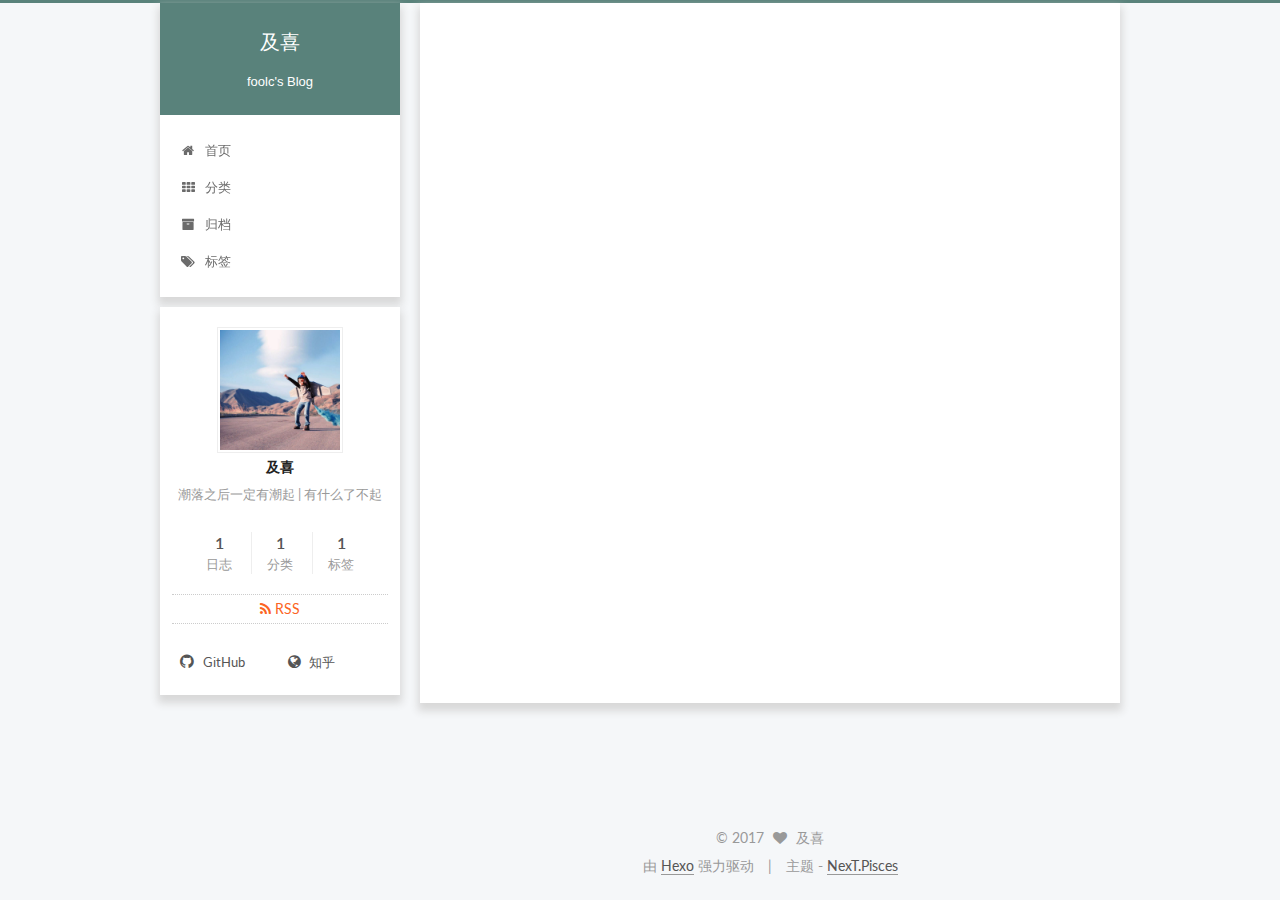
==== index.html @ 7c7ba6a4 "Site updated: 2017-01-18 11:16:44" ====
<!doctype html>



  


<html class="theme-next pisces use-motion" lang="zh-Hans">
<head>
  <meta charset="UTF-8"/>
<meta http-equiv="X-UA-Compatible" content="IE=edge" />
<meta name="viewport" content="width=device-width, initial-scale=1, maximum-scale=1"/>



<meta http-equiv="Cache-Control" content="no-transform" />
<meta http-equiv="Cache-Control" content="no-siteapp" />












  
  
  <link href="/lib/fancybox/source/jquery.fancybox.css?v=2.1.5" rel="stylesheet" type="text/css" />




  
  
  
  

  
    
    
  

  

  

  

  

  
    
    
    <link href="//fonts.googleapis.com/css?family=Lato:300,300italic,400,400italic,700,700italic&subset=latin,latin-ext" rel="stylesheet" type="text/css">
  






<link href="/lib/font-awesome/css/font-awesome.min.css?v=4.6.2" rel="stylesheet" type="text/css" />

<link href="/css/main.css?v=5.1.0" rel="stylesheet" type="text/css" />


  <meta name="keywords" content="Hexo, fool" />





  <link rel="alternate" href="/atom.xml" title="及喜" type="application/atom+xml" />




  <link rel="shortcut icon" type="image/x-icon" href="/favicon.ico?v=5.1.0" />






<meta name="description" content="潮落之后一定有潮起 | 有什么了不起">
<meta property="og:type" content="website">
<meta property="og:title" content="及喜">
<meta property="og:url" content="http://yoursite.com/index.html">
<meta property="og:site_name" content="及喜">
<meta property="og:description" content="潮落之后一定有潮起 | 有什么了不起">
<meta name="twitter:card" content="summary">
<meta name="twitter:title" content="及喜">
<meta name="twitter:description" content="潮落之后一定有潮起 | 有什么了不起">



<script type="text/javascript" id="hexo.configurations">
  var NexT = window.NexT || {};
  var CONFIG = {
    root: '/',
    scheme: 'Pisces',
    sidebar: {"position":"left","display":"post"},
    fancybox: true,
    motion: true,
    duoshuo: {
      userId: '0',
      author: '博主'
    },
    algolia: {
      applicationID: '',
      apiKey: '',
      indexName: '',
      hits: {"per_page":10},
      labels: {"input_placeholder":"Search for Posts","hits_empty":"We didn't find any results for the search: ${query}","hits_stats":"${hits} results found in ${time} ms"}
    }
  };
</script>



  <link rel="canonical" href="http://yoursite.com/"/>





  <title> 及喜 </title>
</head>

<body itemscope itemtype="http://schema.org/WebPage" lang="zh-Hans">

  










  
  
    
  

  <div class="container one-collumn sidebar-position-left 
   page-home 
 ">
    <div class="headband"></div>

    <header id="header" class="header" itemscope itemtype="http://schema.org/WPHeader">
      <div class="header-inner"><div class="site-meta ">
  

  <div class="custom-logo-site-title">
    <a href="/"  class="brand" rel="start">
      <span class="logo-line-before"><i></i></span>
      <span class="site-title">及喜</span>
      <span class="logo-line-after"><i></i></span>
    </a>
  </div>
    
      <p class="site-subtitle">foolc's Blog</p>
    
</div>

<div class="site-nav-toggle">
  <button>
    <span class="btn-bar"></span>
    <span class="btn-bar"></span>
    <span class="btn-bar"></span>
  </button>
</div>

<nav class="site-nav">
  

  
    <ul id="menu" class="menu">
      
        
        <li class="menu-item menu-item-home">
          <a href="/" rel="section">
            
              <i class="menu-item-icon fa fa-fw fa-home"></i> <br />
            
            首页
          </a>
        </li>
      
        
        <li class="menu-item menu-item-categories">
          <a href="/categories" rel="section">
            
              <i class="menu-item-icon fa fa-fw fa-th"></i> <br />
            
            分类
          </a>
        </li>
      
        
        <li class="menu-item menu-item-archives">
          <a href="/archives" rel="section">
            
              <i class="menu-item-icon fa fa-fw fa-archive"></i> <br />
            
            归档
          </a>
        </li>
      
        
        <li class="menu-item menu-item-tags">
          <a href="/tags" rel="section">
            
              <i class="menu-item-icon fa fa-fw fa-tags"></i> <br />
            
            标签
          </a>
        </li>
      

      
    </ul>
  

  
</nav>



 </div>
    </header>

    <main id="main" class="main">
      <div class="main-inner">
        <div class="content-wrap">
          <div id="content" class="content">
            
  <section id="posts" class="posts-expand">
    
      

  

  
  
  

  <article class="post post-type-normal " itemscope itemtype="http://schema.org/Article">
  <link itemprop="mainEntityOfPage" href="http://yoursite.com/2017/01/12/hello-world/">

  <span style="display:none" itemprop="author" itemscope itemtype="http://schema.org/Person">
    <meta itemprop="name" content="及喜">
    <meta itemprop="description" content="">
    <meta itemprop="image" content="/uploads/head.jpg">
  </span>

  <span style="display:none" itemprop="publisher" itemscope itemtype="http://schema.org/Organization">
    <meta itemprop="name" content="及喜">
    <span style="display:none" itemprop="logo" itemscope itemtype="http://schema.org/ImageObject">
      <img style="display:none;" itemprop="url image" alt="及喜" src="">
    </span>
  </span>

    
      <header class="post-header">

        
        
          <h1 class="post-title" itemprop="name headline">
            
            
              
                
                <a class="post-title-link" href="/2017/01/12/hello-world/" itemprop="url">
                  你好！2017
                </a>
              
            
          </h1>
        

        <div class="post-meta">
          <span class="post-time">
            
              <span class="post-meta-item-icon">
                <i class="fa fa-calendar-o"></i>
              </span>
              
                <span class="post-meta-item-text">发表于</span>
              
              <time title="Post created" itemprop="dateCreated datePublished" datetime="2017-01-12T12:01:50+08:00">
                2017-01-12
              </time>
            

            

            
          </span>

          
            <span class="post-category" >
            
              <span class="post-meta-divider">|</span>
            
              <span class="post-meta-item-icon">
                <i class="fa fa-folder-o"></i>
              </span>
              
                <span class="post-meta-item-text">分类于</span>
              
              
                <span itemprop="about" itemscope itemtype="http://schema.org/Thing">
                  <a href="/categories/随笔/" itemprop="url" rel="index">
                    <span itemprop="name">随笔</span>
                  </a>
                </span>

                
                
              
            </span>
          

          
            
          

          

          
          
             <span id="/2017/01/12/hello-world/" class="leancloud_visitors" data-flag-title="你好！2017">
               <span class="post-meta-divider">|</span>
               <span class="post-meta-item-icon">
                 <i class="fa fa-eye"></i>
               </span>
               
                 <span class="post-meta-item-text">阅读次数 </span>
               
                 <span class="leancloud-visitors-count"></span>
             </span>
          

          

          

        </div>
      </header>
    


    <div class="post-body" itemprop="articleBody">

      
      

      
        
          <h2 id="写在前面"><a href="#写在前面" class="headerlink" title="写在前面"></a>写在前面</h2><p>从学校出来，一边实习，一边学习。学习网上大牛们的经验，学习新的知识，就希望有个地方能记录自己的学习记录和学习成果，所以给自己搭建了个平台，以此做记忆，写下我的故事，记下我的时间。</p>
          <!--noindex-->
          <div class="post-button text-center">
            <a class="btn" href="/2017/01/12/hello-world/#more" rel="contents">
              阅读全文 &raquo;
            </a>
          </div>
          <!--/noindex-->
        
      
    </div>

    <div>
      
    </div>

    <div>
      
    </div>


    <footer class="post-footer">
      

      

      
      
        <div class="post-eof"></div>
      
    </footer>
  </article>


    
  </section>

  

          
          </div>
          


          

        </div>
        
          
  
  <div class="sidebar-toggle">
    <div class="sidebar-toggle-line-wrap">
      <span class="sidebar-toggle-line sidebar-toggle-line-first"></span>
      <span class="sidebar-toggle-line sidebar-toggle-line-middle"></span>
      <span class="sidebar-toggle-line sidebar-toggle-line-last"></span>
    </div>
  </div>

  <aside id="sidebar" class="sidebar">
    <div class="sidebar-inner">

      

      

      <section class="site-overview sidebar-panel sidebar-panel-active">
        <div class="site-author motion-element" itemprop="author" itemscope itemtype="http://schema.org/Person">
          <img class="site-author-image" itemprop="image"
               src="/uploads/head.jpg"
               alt="及喜" />
          <p class="site-author-name" itemprop="name">及喜</p>
          <p class="site-description motion-element" itemprop="description">潮落之后一定有潮起 | 有什么了不起</p>
        </div>
        <nav class="site-state motion-element">
        
          
            <div class="site-state-item site-state-posts">
              <a href="/archives">
                <span class="site-state-item-count">1</span>
                <span class="site-state-item-name">日志</span>
              </a>
            </div>
          

          
            <div class="site-state-item site-state-categories">
              <a href="/categories">
                <span class="site-state-item-count">1</span>
                <span class="site-state-item-name">分类</span>
              </a>
            </div>
          

          
            <div class="site-state-item site-state-tags">
              <a href="/tags">
                <span class="site-state-item-count">1</span>
                <span class="site-state-item-name">标签</span>
              </a>
            </div>
          

        </nav>

        
          <div class="feed-link motion-element">
            <a href="/atom.xml" rel="alternate">
              <i class="fa fa-rss"></i>
              RSS
            </a>
          </div>
        

        <div class="links-of-author motion-element">
          
            
              <span class="links-of-author-item">
                <a href="https://github.com/foolc" target="_blank" title="GitHub">
                  
                    <i class="fa fa-fw fa-github"></i>
                  
                  GitHub
                </a>
              </span>
            
              <span class="links-of-author-item">
                <a href="http://www.zhihu.com/people/your-user-name" target="_blank" title="知乎">
                  
                    <i class="fa fa-fw fa-globe"></i>
                  
                  知乎
                </a>
              </span>
            
          
        </div>

        
        

        
        

        


      </section>

      

    </div>
  </aside>


        
      </div>
    </main>

    <footer id="footer" class="footer">
      <div class="footer-inner">
        <div class="copyright" >
  
  &copy; 
  <span itemprop="copyrightYear">2017</span>
  <span class="with-love">
    <i class="fa fa-heart"></i>
  </span>
  <span class="author" itemprop="copyrightHolder">及喜</span>
</div>


<div class="powered-by">
  由 <a class="theme-link" href="https://hexo.io">Hexo</a> 强力驱动
</div>

<div class="theme-info">
  主题 -
  <a class="theme-link" href="https://github.com/iissnan/hexo-theme-next">
    NexT.Pisces
  </a>
</div>


        

        
      </div>
    </footer>

    <div class="back-to-top">
      <i class="fa fa-arrow-up"></i>
    </div>
  </div>

  

<script type="text/javascript">
  if (Object.prototype.toString.call(window.Promise) !== '[object Function]') {
    window.Promise = null;
  }
</script>









  




  
  <script type="text/javascript" src="/lib/jquery/index.js?v=2.1.3"></script>

  
  <script type="text/javascript" src="/lib/fastclick/lib/fastclick.min.js?v=1.0.6"></script>

  
  <script type="text/javascript" src="/lib/jquery_lazyload/jquery.lazyload.js?v=1.9.7"></script>

  
  <script type="text/javascript" src="/lib/velocity/velocity.min.js?v=1.2.1"></script>

  
  <script type="text/javascript" src="/lib/velocity/velocity.ui.min.js?v=1.2.1"></script>

  
  <script type="text/javascript" src="/lib/fancybox/source/jquery.fancybox.pack.js?v=2.1.5"></script>


  


  <script type="text/javascript" src="/js/src/utils.js?v=5.1.0"></script>

  <script type="text/javascript" src="/js/src/motion.js?v=5.1.0"></script>



  
  


  <script type="text/javascript" src="/js/src/affix.js?v=5.1.0"></script>

  <script type="text/javascript" src="/js/src/schemes/pisces.js?v=5.1.0"></script>



  

  


  <script type="text/javascript" src="/js/src/bootstrap.js?v=5.1.0"></script>



  



  




	





  





  

  




  
  

  

  

  
  <script src="https://cdn1.lncld.net/static/js/av-core-mini-0.6.1.js"></script>
  <script>AV.initialize("UQT1TchUdfbrO5lAyVdJXkdc-gzGzoHsz", "V4eTMbAEFwcDrnxmR5g8ljMA");</script>
  <script>
    function showTime(Counter) {
      var query = new AV.Query(Counter);
      var entries = [];
      var $visitors = $(".leancloud_visitors");

      $visitors.each(function () {
        entries.push( $(this).attr("id").trim() );
      });

      query.containedIn('url', entries);
      query.find()
        .done(function (results) {
          var COUNT_CONTAINER_REF = '.leancloud-visitors-count';

          if (results.length === 0) {
            $visitors.find(COUNT_CONTAINER_REF).text(0);
            return;
          }

          for (var i = 0; i < results.length; i++) {
            var item = results[i];
            var url = item.get('url');
            var time = item.get('time');
            var element = document.getElementById(url);

            $(element).find(COUNT_CONTAINER_REF).text(time);
          }
          for(var i = 0; i < entries.length; i++) {
            var url = entries[i];
            var element = document.getElementById(url);
            var countSpan = $(element).find(COUNT_CONTAINER_REF);
            if( countSpan.text() == '') {
              countSpan.text(0);
            }
          }
        })
        .fail(function (object, error) {
          console.log("Error: " + error.code + " " + error.message);
        });
    }

    function addCount(Counter) {
      var $visitors = $(".leancloud_visitors");
      var url = $visitors.attr('id').trim();
      var title = $visitors.attr('data-flag-title').trim();
      var query = new AV.Query(Counter);

      query.equalTo("url", url);
      query.find({
        success: function(results) {
          if (results.length > 0) {
            var counter = results[0];
            counter.fetchWhenSave(true);
            counter.increment("time");
            counter.save(null, {
              success: function(counter) {
                var $element = $(document.getElementById(url));
                $element.find('.leancloud-visitors-count').text(counter.get('time'));
              },
              error: function(counter, error) {
                console.log('Failed to save Visitor num, with error message: ' + error.message);
              }
            });
          } else {
            var newcounter = new Counter();
            /* Set ACL */
            var acl = new AV.ACL();
            acl.setPublicReadAccess(true);
            acl.setPublicWriteAccess(true);
            newcounter.setACL(acl);
            /* End Set ACL */
            newcounter.set("title", title);
            newcounter.set("url", url);
            newcounter.set("time", 1);
            newcounter.save(null, {
              success: function(newcounter) {
                var $element = $(document.getElementById(url));
                $element.find('.leancloud-visitors-count').text(newcounter.get('time'));
              },
              error: function(newcounter, error) {
                console.log('Failed to create');
              }
            });
          }
        },
        error: function(error) {
          console.log('Error:' + error.code + " " + error.message);
        }
      });
    }

    $(function() {
      var Counter = AV.Object.extend("Counter");
      if ($('.leancloud_visitors').length == 1) {
        addCount(Counter);
      } else if ($('.post-title-link').length > 1) {
        showTime(Counter);
      }
    });
  </script>



  

  


</body>
</html>
---- css/main.css ----
/* normalize.css v3.0.2 | MIT License | git.io/normalize */
html {
  font-family: sans-serif; /* 1 */
  -ms-text-size-adjust: 100%; /* 2 */
  -webkit-text-size-adjust: 100%; /* 2 */
}
body {
  margin: 0;
}
article,
aside,
details,
figcaption,
figure,
footer,
header,
hgroup,
main,
menu,
nav,
section,
summary {
  display: block;
}
audio,
canvas,
progress,
video {
  display: inline-block; /* 1 */
  vertical-align: baseline; /* 2 */
}
audio:not([controls]) {
  display: none;
  height: 0;
}
[hidden],
template {
  display: none;
}
a {
  background-color: transparent;
}
a:active,
a:hover {
  outline: 0;
}
abbr[title] {
  border-bottom: 1px dotted;
}
b,
strong {
  font-weight: bold;
}
dfn {
  font-style: italic;
}
h1 {
  font-size: 2em;
  margin: 0.67em 0;
}
mark {
  background: #ff0;
  color: #000;
}
small {
  font-size: 80%;
}
sub,
sup {
  font-size: 75%;
  line-height: 0;
  position: relative;
  vertical-align: baseline;
}
sup {
  top: -0.5em;
}
sub {
  bottom: -0.25em;
}
img {
  border: 0;
}
svg:not(:root) {
  overflow: hidden;
}
figure {
  margin: 1em 40px;
}
hr {
  -moz-box-sizing: content-box;
  box-sizing: content-box;
  height: 0;
}
pre {
  overflow: auto;
}
code,
kbd,
pre,
samp {
  font-family: monospace, monospace;
  font-size: 1em;
}
button,
input,
optgroup,
select,
textarea {
  color: inherit; /* 1 */
  font: inherit; /* 2 */
  margin: 0; /* 3 */
}
button {
  overflow: visible;
}
button,
select {
  text-transform: none;
}
button,
html input[type="button"],
input[type="reset"],
input[type="submit"] {
  -webkit-appearance: button; /* 2 */
  cursor: pointer; /* 3 */
}
button[disabled],
html input[disabled] {
  cursor: default;
}
button::-moz-focus-inner,
input::-moz-focus-inner {
  border: 0;
  padding: 0;
}
input {
  line-height: normal;
}
input[type="checkbox"],
input[type="radio"] {
  box-sizing: border-box; /* 1 */
  padding: 0; /* 2 */
}
input[type="number"]::-webkit-inner-spin-button,
input[type="number"]::-webkit-outer-spin-button {
  height: auto;
}
input[type="search"] {
  -webkit-appearance: textfield; /* 1 */
  -moz-box-sizing: content-box;
  -webkit-box-sizing: content-box; /* 2 */
  box-sizing: content-box;
}
input[type="search"]::-webkit-search-cancel-button,
input[type="search"]::-webkit-search-decoration {
  -webkit-appearance: none;
}
fieldset {
  border: 1px solid #c0c0c0;
  margin: 0 2px;
  padding: 0.35em 0.625em 0.75em;
}
legend {
  border: 0; /* 1 */
  padding: 0; /* 2 */
}
textarea {
  overflow: auto;
}
optgroup {
  font-weight: bold;
}
table {
  border-collapse: collapse;
  border-spacing: 0;
}
td,
th {
  padding: 0;
}
::selection {
  background: #262a30;
  color: #fff;
}
body {
  position: relative;
  font-family: 'Lato', "PingFang SC", "Microsoft YaHei", sans-serif;
  font-size: 14px;
  line-height: 2;
  color: #555;
  background: #f5f7f9;
}
@media (max-width: 767px) {
  body {
    padding-right: 0 !important;
  }
}
@media (min-width: 768px) and (max-width: 991px) {
  body {
    padding-right: 0 !important;
  }
}
@media (min-width: 1600px) {
  body {
    font-size: 16px;
  }
}
h1,
h2,
h3,
h4,
h5,
h6 {
  margin: 0;
  padding: 0;
  font-weight: bold;
  line-height: 1.5;
  font-family: 'Lato', "PingFang SC", "Microsoft YaHei", sans-serif;
}
h2,
h3,
h4,
h5,
h6 {
  margin: 20px 0 15px;
}
h1 {
  font-size: 22px;
}
@media (max-width: 767px) {
  h1 {
    font-size: 18px;
  }
}
h2 {
  font-size: 20px;
}
@media (max-width: 767px) {
  h2 {
    font-size: 16px;
  }
}
h3 {
  font-size: 18px;
}
@media (max-width: 767px) {
  h3 {
    font-size: 14px;
  }
}
h4 {
  font-size: 16px;
}
@media (max-width: 767px) {
  h4 {
    font-size: 12px;
  }
}
h5 {
  font-size: 14px;
}
@media (max-width: 767px) {
  h5 {
    font-size: 10px;
  }
}
h6 {
  font-size: 12px;
}
@media (max-width: 767px) {
  h6 {
    font-size: 8px;
  }
}
p {
  margin: 0 0 25px 0;
}
a {
  color: #555;
  text-decoration: none;
  border-bottom: 1px solid #999;
  word-wrap: break-word;
}
a:hover {
  color: #222;
  border-bottom-color: #222;
}
ul {
  list-style: none;
}
blockquote {
  margin: 0;
  padding: 0;
}
img {
  display: block;
  margin: auto;
  max-width: 100%;
  height: auto;
}
hr {
  margin: 40px 0;
  height: 3px;
  border: none;
  background-color: #ddd;
  background-image: repeating-linear-gradient(-45deg, #fff, #fff 4px, transparent 4px, transparent 8px);
}
blockquote {
  padding: 0 15px;
  color: #666;
  border-left: 4px solid #ddd;
}
blockquote cite::before {
  content: "-";
  padding: 0 5px;
}
dt {
  font-weight: 700;
}
dd {
  margin: 0;
  padding: 0;
}
.text-left {
  text-align: left;
}
.text-center {
  text-align: center;
}
.text-right {
  text-align: right;
}
.text-justify {
  text-align: justify;
}
.text-nowrap {
  white-space: nowrap;
}
.text-lowercase {
  text-transform: lowercase;
}
.text-uppercase {
  text-transform: uppercase;
}
.text-capitalize {
  text-transform: capitalize;
}
.center-block {
  display: block;
  margin-left: auto;
  margin-right: auto;
}
.clearfix:before,
.clearfix:after {
  content: " ";
  display: table;
}
.clearfix:after {
  clear: both;
}
.pullquote {
  width: 45%;
}
.pullquote.left {
  float: left;
  margin-left: 5px;
  margin-right: 10px;
}
.pullquote.right {
  float: right;
  margin-left: 10px;
  margin-right: 5px;
}
.affix.affix.affix {
  position: fixed;
}
.translation {
  margin-top: -20px;
  font-size: 14px;
  color: #999;
}
.scrollbar-measure {
  width: 100px;
  height: 100px;
  overflow: scroll;
  position: absolute;
  top: -9999px;
}
.use-motion .motion-element {
  opacity: 0;
}
#local-search-input {
  padding: 3px;
  border: none;
  text-indent: 14px;
  border-radius: 0;
  width: 140px;
  outline: none;
  border-bottom: 1px solid #999;
  background: inherit;
  opacity: 0.5;
}
#local-search-input:focus {
  opacity: 1;
}
.search-icon {
  position: absolute;
  top: 9px;
}
table {
  margin: 20px 0;
  width: 100%;
  border-collapse: collapse;
  border-spacing: 0;
  border: 1px solid #ddd;
  font-size: 14px;
  table-layout: fixed;
  word-wrap: break-all;
}
table>tbody>tr:nth-of-type(odd) {
  background-color: #f9f9f9;
}
table>tbody>tr:hover {
  background-color: #f5f5f5;
}
caption,
th,
td {
  padding: 8px;
  text-align: left;
  vertical-align: middle;
  font-weight: normal;
}
th,
td {
  border-bottom: 3px solid #ddd;
  border-right: 1px solid #eee;
}
th {
  padding-bottom: 10px;
  font-weight: 700;
}
td {
  border-bottom-width: 1px;
}
html,
body {
  height: 100%;
}
.container {
  position: relative;
  min-height: 100%;
}
.header-inner {
  margin: 0 auto;
  padding: 100px 0 70px;
  width: 700px;
}
@media (min-width: 1600px) {
  .container .header-inner {
    width: 900px;
  }
}
.main {
  padding-bottom: 150px;
}
.main-inner {
  margin: 0 auto;
  width: 700px;
}
@media (min-width: 1600px) {
  .container .main-inner {
    width: 900px;
  }
}
.footer {
  position: absolute;
  left: 0;
  bottom: 0;
  width: 100%;
  min-height: 50px;
}
.footer-inner {
  box-sizing: border-box;
  margin: 20px auto;
  width: 700px;
}
@media (min-width: 1600px) {
  .container .footer-inner {
    width: 900px;
  }
}
pre,
.highlight {
  overflow: auto;
  margin: 20px 0;
  padding: 0;
  font-size: 13px;
  color: #ccc;
  background: #2d2d2d;
  line-height: 1.6;
}
pre,
code {
  font-family: consolas, Menlo, "PingFang SC", "Microsoft YaHei", monospace;
}
code {
  padding: 2px 4px;
  word-wrap: break-word;
  color: #ccc;
  background: #2d2d2d;
  border-radius: 3px;
  font-size: 13px;
}
pre code {
  padding: 0;
  color: #ccc;
  background: none;
  text-shadow: none;
}
.highlight {
  border-radius: 1px;
}
.highlight pre {
  border: none;
  margin: 0;
  padding: 10px 0;
}
.highlight table {
  margin: 0;
  width: auto;
  border: none;
}
.highlight td {
  border: none;
  padding: 0;
}
.highlight figcaption {
  font-size: 1em;
  color: #ccc;
  line-height: 1em;
  margin-bottom: 1em;
}
.highlight figcaption:before,
.highlight figcaption:after {
  content: " ";
  display: table;
}
.highlight figcaption:after {
  clear: both;
}
.highlight figcaption a {
  float: right;
  color: #ccc;
}
.highlight figcaption a:hover {
  border-bottom-color: #ccc;
}
.highlight .gutter pre {
  padding-left: 10px;
  padding-right: 10px;
  color: #999;
  text-align: right;
  background-color: #1b1b1b;
}
.highlight .code pre {
  padding-left: 10px;
  padding-right: 10px;
  background-color: #2d2d2d;
}
.highlight .line {
  height: 20px;
}
.gutter {
  -webkit-user-select: none;
  -moz-user-select: none;
  -ms-user-select: none;
  user-select: none;
}
.gist table {
  width: auto;
}
.gist table td {
  border: none;
}
pre .deletion {
  background: #008000;
}
pre .addition {
  background: #800000;
}
pre .meta {
  color: #c9c;
}
pre .comment {
  color: #999;
}
pre .variable,
pre .attribute,
pre .tag,
pre .regexp,
pre .ruby .constant,
pre .xml .tag .title,
pre .xml .pi,
pre .xml .doctype,
pre .html .doctype,
pre .css .id,
pre .css .class,
pre .css .pseudo {
  color: #f2777a;
}
pre .number,
pre .preprocessor,
pre .built_in,
pre .literal,
pre .params,
pre .constant,
pre .command {
  color: #f99157;
}
pre .ruby .class .title,
pre .css .rules .attribute,
pre .string,
pre .value,
pre .inheritance,
pre .header,
pre .ruby .symbol,
pre .xml .cdata,
pre .special,
pre .number,
pre .formula {
  color: #9c9;
}
pre .title,
pre .css .hexcolor {
  color: #6cc;
}
pre .function,
pre .python .decorator,
pre .python .title,
pre .ruby .function .title,
pre .ruby .title .keyword,
pre .perl .sub,
pre .javascript .title,
pre .coffeescript .title {
  color: #69c;
}
pre .keyword,
pre .javascript .function {
  color: #c9c;
}
.full-image.full-image.full-image {
  border: none;
  max-width: 100%;
  width: auto;
  margin: 20px auto;
}
@media (min-width: 992px) {
  .full-image.full-image.full-image {
    max-width: none;
    width: 118%;
    margin: 0 -9%;
  }
}
.blockquote-center,
.page-home .post-type-quote blockquote,
.page-post-detail .post-type-quote blockquote {
  position: relative;
  margin: 40px 0;
  padding: 0;
  border-left: none;
  text-align: center;
}
.blockquote-center::before,
.page-home .post-type-quote blockquote::before,
.page-post-detail .post-type-quote blockquote::before,
.blockquote-center::after,
.page-home .post-type-quote blockquote::after,
.page-post-detail .post-type-quote blockquote::after {
  position: absolute;
  content: ' ';
  display: block;
  width: 100%;
  height: 24px;
  opacity: 0.2;
  background-repeat: no-repeat;
  background-position: 0 -6px;
  background-size: 22px 22px;
}
.blockquote-center::before,
.page-home .post-type-quote blockquote::before,
.page-post-detail .post-type-quote blockquote::before {
  top: -20px;
  background-image: url("../images/quote-l.svg");
  border-top: 1px solid #ccc;
}
.blockquote-center::after,
.page-home .post-type-quote blockquote::after,
.page-post-detail .post-type-quote blockquote::after {
  bottom: -20px;
  background-image: url("../images/quote-r.svg");
  border-bottom: 1px solid #ccc;
  background-position: 100% 8px;
}
.blockquote-center p,
.page-home .post-type-quote blockquote p,
.page-post-detail .post-type-quote blockquote p,
.blockquote-center div,
.page-home .post-type-quote blockquote div,
.page-post-detail .post-type-quote blockquote div {
  text-align: center;
}
.post .post-body .group-picture img {
  box-sizing: border-box;
  padding: 0 3px;
  border: none;
}
.post .group-picture-row {
  overflow: hidden;
  margin-top: 6px;
}
.post .group-picture-row:first-child {
  margin-top: 0;
}
.post .group-picture-column {
  float: left;
}
.page-post-detail .post-body .group-picture-column {
  float: none;
  margin-top: 10px;
  width: auto !important;
}
.page-post-detail .post-body .group-picture-column img {
  margin: 0 auto;
}
.page-archive .group-picture-container {
  overflow: hidden;
}
.page-archive .group-picture-row {
  float: left;
}
.page-archive .group-picture-row:first-child {
  margin-top: 6px;
}
.page-archive .group-picture-column {
  max-width: 150px;
  max-height: 150px;
}
.note {
  padding: 20px;
  margin: 20px 0;
  border: 1px solid #eee;
  border-left-width: 5px;
  border-radius: 3px;
}
.note h2,
.note h3,
.note h4,
.note h5,
.note h6 {
  margin-top: 0;
  margin-bottom: 5px;
}
.note p:last-child {
  margin-bottom: 0;
}
.note code {
  border-radius: 3px;
}
.note+.note {
  margin-top: -5px;
}
.default {
  border-left-color: #777;
}
.default h2,
.default h3,
.default h4,
.default h5,
.default h6 {
  color: #777;
}
.primary {
  border-left-color: #428bca;
}
.primary h2,
.primary h3,
.primary h4,
.primary h5,
.primary h6 {
  color: #428bca;
}
.success {
  border-left-color: #5cb85c;
}
.success h2,
.success h3,
.success h4,
.success h5,
.success h6 {
  color: #5cb85c;
}
.danger {
  border-left-color: #d9534f;
}
.danger h2,
.danger h3,
.danger h4,
.danger h5,
.danger h6 {
  color: #d9534f;
}
.warning {
  border-left-color: #f0ad4e;
}
.warning h2,
.warning h3,
.warning h4,
.warning h5,
.warning h6 {
  color: #f0ad4e;
}
.info {
  border-left-color: #5bc0de;
}
.info h2,
.info h3,
.info h4,
.info h5,
.info h6 {
  color: #5bc0de;
}
.btn {
  display: inline-block;
  padding: 0 20px;
  font-size: 14px;
  color: #fff;
  background: #222;
  border: 2px solid #555;
  text-decoration: none;
  border-radius: 0;
  transition-property: background-color;
  transition-duration: 0.2s;
  transition-timing-function: ease-in-out;
  transition-delay: 0s;
}
.btn:hover,
.post-more-link .btn:hover {
  border-color: #222;
  color: #fff;
  background: #222;
}
.btn-bar {
  display: block;
  width: 22px;
  height: 2px;
  background: #555;
  border-radius: 1px;
}
.btn-bar+.btn-bar {
  margin-top: 4px;
}
.pagination {
  margin: 120px 0 40px;
  text-align: center;
  border-top: 1px solid #eee;
}
.page-number-basic,
.pagination .prev,
.pagination .next,
.pagination .page-number,
.pagination .space {
  display: inline-block;
  position: relative;
  top: -1px;
  margin: 0 10px;
  padding: 0 10px;
  line-height: 30px;
}
@media (max-width: 767px) {
  .page-number-basic,
  .pagination .prev,
  .pagination .next,
  .pagination .page-number,
  .pagination .space {
    margin: 0 5px;
  }
}
.pagination .prev,
.pagination .next,
.pagination .page-number {
  border-bottom: 0;
  border-top: 1px solid #eee;
  transition-property: border-color;
  transition-duration: 0.2s;
  transition-timing-function: ease-in-out;
  transition-delay: 0s;
}
.pagination .prev:hover,
.pagination .next:hover,
.pagination .page-number:hover {
  border-top-color: #222;
}
.pagination .space {
  padding: 0;
  margin: 0;
}
.pagination .prev {
  margin-left: 0;
}
.pagination .next {
  margin-right: 0;
}
.pagination .page-number.current {
  color: #fff;
  background: #ccc;
  border-top-color: #ccc;
}
@media (max-width: 767px) {
  .pagination {
    border-top: none;
  }
  .pagination .prev,
  .pagination .next,
  .pagination .page-number {
    margin-bottom: 10px;
    border-top: 0;
    border-bottom: 1px solid #eee;
  }
  .pagination .prev:hover,
  .pagination .next:hover,
  .pagination .page-number:hover {
    border-bottom-color: #222;
  }
}
.comments {
  margin: 60px 20px 0;
}
.tag-cloud {
  text-align: center;
}
.tag-cloud a {
  display: inline-block;
  margin: 10px;
}
.back-to-top {
  box-sizing: border-box;
  position: fixed;
  bottom: -100px;
  right: 50px;
  z-index: 1050;
  padding: 0 6px;
  width: 25px;
  background: #222;
  font-size: 12px;
  opacity: 0.6;
  color: #fff;
  cursor: pointer;
  text-align: center;
  -webkit-transform: translateZ(0);
  transition-property: bottom;
  transition-duration: 0.2s;
  transition-timing-function: ease-in-out;
  transition-delay: 0s;
}
@media (max-width: 767px) {
  .back-to-top {
    display: none;
  }
}
@media (min-width: 768px) and (max-width: 991px) {
  .back-to-top {
    display: none;
  }
}
.back-to-top.back-to-top-on {
  bottom: 40px;
}
.header {
  background: #fff;
}
.header-inner {
  position: relative;
}
.headband {
  height: 3px;
  background: #222;
}
.site-meta {
  margin: 0;
  text-align: center;
}
@media (max-width: 767px) {
  .site-meta {
    text-align: center;
  }
}
.brand {
  position: relative;
  display: inline-block;
  padding: 0 40px;
  color: #fff;
  background: #222;
  border-bottom: none;
}
.brand:hover {
  color: #fff;
}
.logo {
  display: inline-block;
  margin-right: 5px;
  line-height: 36px;
  vertical-align: top;
}
.site-title {
  display: inline-block;
  vertical-align: top;
  line-height: 36px;
  font-size: 20px;
  font-weight: normal;
  font-family: 'Lato', "PingFang SC", "Microsoft YaHei", sans-serif;
}
.site-subtitle {
  margin-top: 10px;
  font-size: 13px;
  color: #ddd;
}
.use-motion .brand {
  opacity: 0;
}
.use-motion .logo,
.use-motion .site-title,
.use-motion .site-subtitle {
  opacity: 0;
  position: relative;
  top: -10px;
}
.site-nav-toggle {
  display: none;
  position: absolute;
  top: 10px;
  left: 10px;
}
@media (max-width: 767px) {
  .site-nav-toggle {
    display: block;
  }
}
.site-nav-toggle button {
  margin-top: 2px;
  padding: 9px 10px;
  background: transparent;
  border: none;
}
@media (max-width: 767px) {
  .site-nav {
    display: none;
    margin: 0 -10px;
    padding: 0 10px;
    clear: both;
    border-top: 1px solid #ddd;
  }
}
@media (min-width: 768px) and (max-width: 991px) {
  .site-nav {
    display: block !important;
  }
}
@media (min-width: 992px) {
  .site-nav {
    display: block !important;
  }
}
.menu {
  margin-top: 20px;
  padding-left: 0;
  text-align: center;
}
.menu .menu-item {
  display: inline-block;
  margin: 0 10px;
}
@media screen and (max-width: 767px) {
  .menu .menu-item {
    margin-top: 10px;
  }
}
.menu .menu-item a {
  display: block;
  font-size: 13px;
  text-transform: capitalize;
  line-height: inherit;
  border-bottom: 1px solid transparent;
  transition-property: border-color;
  transition-duration: 0.2s;
  transition-timing-function: ease-in-out;
  transition-delay: 0s;
}
.menu .menu-item a:hover,
.menu-item-active a {
  border-bottom-color: #222;
}
.menu .menu-item .fa {
  margin-right: 5px;
}
.use-motion .menu-item {
  opacity: 0;
}
.post-body {
  font-family: 'Lato', "PingFang SC", "Microsoft YaHei", sans-serif;
}
@media (max-width: 767px) {
  .post-body {
    word-break: break-word;
  }
}
.post-body .fancybox img {
  display: block !important;
  margin: 0 auto;
  cursor: pointer;
  cursor: zoom-in;
  cursor: -webkit-zoom-in;
}
.post-body .image-caption,
.post-body .figure .caption {
  margin: 10px auto 15px;
  text-align: center;
  font-size: 14px;
  color: #999;
  font-weight: bold;
  line-height: 1;
}
.post-sticky-flag {
  display: inline-block;
  font-size: 16px;
  -ms-transform: rotate(30deg);
  -webkit-transform: rotate(30deg);
  -moz-transform: rotate(30deg);
  -ms-transform: rotate(30deg);
  -o-transform: rotate(30deg);
  transform: rotate(30deg);
}
.posts-expand {
  padding-top: 40px;
}
@media (max-width: 767px) {
  .posts-expand {
    margin: 0 20px;
  }
  .post-body pre,
  .post-body .highlight {
    padding: 10px;
  }
  .post-body pre .gutter pre,
  .post-body .highlight .gutter pre {
    padding-right: 10px;
  }
}
@media (min-width: 992px) {
  .posts-expand .post-body {
    text-align: justify;
  }
}
.posts-expand .post-body h2,
.posts-expand .post-body h3,
.posts-expand .post-body h4,
.posts-expand .post-body h5,
.posts-expand .post-body h6 {
  padding-top: 10px;
}
.posts-expand .post-body h2 .header-anchor,
.posts-expand .post-body h3 .header-anchor,
.posts-expand .post-body h4 .header-anchor,
.posts-expand .post-body h5 .header-anchor,
.posts-expand .post-body h6 .header-anchor {
  float: right;
  margin-left: 10px;
  color: #ccc;
  border-bottom-style: none;
  visibility: hidden;
}
.posts-expand .post-body h2 .header-anchor:hover,
.posts-expand .post-body h3 .header-anchor:hover,
.posts-expand .post-body h4 .header-anchor:hover,
.posts-expand .post-body h5 .header-anchor:hover,
.posts-expand .post-body h6 .header-anchor:hover {
  color: inherit;
}
.posts-expand .post-body h2:hover .header-anchor,
.posts-expand .post-body h3:hover .header-anchor,
.posts-expand .post-body h4:hover .header-anchor,
.posts-expand .post-body h5:hover .header-anchor,
.posts-expand .post-body h6:hover .header-anchor {
  visibility: visible;
}
.posts-expand .post-body ul li {
  list-style: circle;
}
.posts-expand .post-body img {
  box-sizing: border-box;
  margin: auto;
  padding: 3px;
  border: 1px solid #ddd;
}
.posts-expand .fancybox img {
  margin: 0 auto;
}
@media (max-width: 767px) {
  .posts-collapse {
    margin: 0 20px;
  }
  .posts-collapse .post-title,
  .posts-collapse .post-meta {
    display: block;
    width: auto;
    text-align: left;
  }
}
.posts-collapse {
  position: relative;
  z-index: 1010;
  margin-left: 55px;
}
.posts-collapse::after {
  content: " ";
  position: absolute;
  top: 20px;
  left: 0;
  margin-left: -2px;
  width: 4px;
  height: 100%;
  background: #f5f5f5;
  z-index: -1;
}
@media (max-width: 767px) {
  .posts-collapse {
    margin: 0 20px;
  }
}
.posts-collapse .collection-title {
  position: relative;
  margin: 60px 0;
}
.posts-collapse .collection-title h2 {
  margin-left: 20px;
}
.posts-collapse .collection-title small {
  color: #bbb;
}
.posts-collapse .collection-title::before {
  content: " ";
  position: absolute;
  left: 0;
  top: 50%;
  margin-left: -4px;
  margin-top: -4px;
  width: 8px;
  height: 8px;
  background: #bbb;
  border-radius: 50%;
}
.posts-collapse .post {
  margin: 30px 0;
}
.posts-collapse .post-header {
  position: relative;
  transition-duration: 0.2s;
  transition-timing-function: ease-in-out;
  transition-delay: 0s;
  transition-property: border;
  border-bottom: 1px dashed #ccc;
}
.posts-collapse .post-header::before {
  content: " ";
  position: absolute;
  left: 0;
  top: 12px;
  width: 6px;
  height: 6px;
  margin-left: -4px;
  background: #bbb;
  border-radius: 50%;
  border: 1px solid #fff;
  transition-duration: 0.2s;
  transition-timing-function: ease-in-out;
  transition-delay: 0s;
  transition-property: background;
}
.posts-collapse .post-header:hover {
  border-bottom-color: #666;
}
.posts-collapse .post-header:hover::before {
  background: #222;
}
.posts-collapse .post-meta {
  position: absolute;
  font-size: 12px;
  left: 20px;
  top: 5px;
}
.posts-collapse .post-comments-count {
  display: none;
}
.posts-collapse .post-title {
  margin-left: 60px;
  font-size: 16px;
  font-weight: normal;
  line-height: inherit;
}
.posts-collapse .post-title::after {
  margin-left: 3px;
  opacity: 0.6;
}
.posts-collapse .post-title a {
  color: #666;
  border-bottom: none;
}
.page-home .post-type-quote .post-header,
.page-post-detail .post-type-quote .post-header,
.page-home .post-type-quote .post-tags,
.page-post-detail .post-type-quote .post-tags {
  display: none;
}
.posts-expand .post-title {
  font-size: 26px;
  text-align: center;
  word-break: break-word;
  font-weight: 400;
}
@media (max-width: 767px) {
  .posts-expand .post-title {
    font-size: 22px;
  }
}
.posts-expand .post-title-link {
  display: inline-block;
  position: relative;
  color: #555;
  border-bottom: none;
  line-height: 1.2;
  vertical-align: top;
}
.posts-expand .post-title-link::before {
  content: "";
  position: absolute;
  width: 100%;
  height: 2px;
  bottom: 0;
  left: 0;
  background-color: #000;
  visibility: hidden;
  -webkit-transform: scaleX(0);
  -moz-transform: scaleX(0);
  -ms-transform: scaleX(0);
  -o-transform: scaleX(0);
  transform: scaleX(0);
  transition-duration: 0.2s;
  transition-timing-function: ease-in-out;
  transition-delay: 0s;
}
.posts-expand .post-title-link:hover::before {
  visibility: visible;
  -webkit-transform: scaleX(1);
  -moz-transform: scaleX(1);
  -ms-transform: scaleX(1);
  -o-transform: scaleX(1);
  transform: scaleX(1);
}
.posts-expand .post-title-link .fa {
  font-size: 16px;
}
.posts-expand .post-meta {
  margin: 3px 0 60px 0;
  color: #999;
  font-family: 'Lato', "PingFang SC", "Microsoft YaHei", sans-serif;
  font-size: 12px;
  text-align: center;
}
.posts-expand .post-meta .post-category-list {
  display: inline-block;
  margin: 0;
  padding: 3px;
}
.posts-expand .post-meta .post-category-list-link {
  color: #999;
}
.posts-expand .post-meta .post-description {
  font-size: 14px;
  margin-top: 2px;
}
.post-meta-divider {
  margin: 0 0.5em;
}
.post-meta-item-icon {
  margin-right: 3px;
}
@media (min-width: 768px) and (max-width: 991px) {
  .post-meta-item-icon {
    display: inline-block;
  }
}
@media (max-width: 767px) {
  .post-meta-item-icon {
    display: inline-block;
  }
}
@media (min-width: 768px) and (max-width: 991px) {
  .post-meta-item-text {
    display: none;
  }
}
@media (max-width: 767px) {
  .post-meta-item-text {
    display: none;
  }
}
@media (max-width: 767px) {
  .posts-expand .post-comments-count {
    display: none;
  }
}
.post-more-link {
  margin-top: 50px;
}
.post-more-link .btn {
  color: #555;
  font-size: 14px;
  background: #fff;
  border-radius: 2px;
  line-height: 2;
  margin: 0 4px 8px 4px;
}
.post-more-link .fa-fw {
  width: 1.285714285714286em;
  text-align: left;
}
.posts-expand .post-tags {
  margin-top: 40px;
  text-align: center;
}
.posts-expand .post-tags a {
  display: inline-block;
  margin-right: 10px;
  font-size: 13px;
}
.post-nav {
  display: table;
  margin-top: 60px;
  width: 100%;
  border-top: 1px solid #eee;
}
.post-nav-divider {
  display: table-cell;
  width: 10%;
}
.post-nav-item {
  display: table-cell;
  padding: 10px 0 0 0;
  width: 45%;
  vertical-align: top;
}
.post-nav-item a {
  position: relative;
  display: block;
  line-height: 25px;
  font-size: 14px;
  color: #555;
  border-bottom: none;
}
.post-nav-item a:hover {
  color: #222;
  border-bottom: none;
}
.post-nav-item a:active {
  top: 2px;
}
.post-nav-item .fa {
  position: absolute;
  top: 8px;
  left: 0;
  font-size: 12px;
}
.post-nav-next a {
  padding-left: 15px;
}
.post-nav-prev {
  text-align: right;
}
.post-nav-prev a {
  padding-right: 15px;
}
.post-nav-prev .fa {
  right: 0;
  left: auto;
}
.posts-expand .post-eof {
  display: block;
  margin: 80px auto 60px;
  width: 8%;
  height: 1px;
  background: #ccc;
  text-align: center;
}
.post:last-child .post-eof.post-eof.post-eof {
  display: none;
}
.post-gallery {
  display: table;
  table-layout: fixed;
  width: 100%;
  border-collapse: separate;
}
.post-gallery-row {
  display: table-row;
}
.post-gallery .post-gallery-img {
  display: table-cell;
  text-align: center;
  vertical-align: middle;
  border: none;
}
.post-gallery .post-gallery-img img {
  max-width: 100%;
  max-height: 100%;
  border: none;
}
.fancybox-close,
.fancybox-close:hover {
  border: none;
}
.sidebar {
  position: fixed;
  right: 0;
  top: 0;
  bottom: 0;
  width: 0;
  z-index: 1040;
  box-shadow: inset 0 2px 6px #000;
  background: #222;
  -webkit-transform: translateZ(0);
}
.sidebar a {
  color: #999;
  border-bottom-color: #555;
}
.sidebar a:hover {
  color: #eee;
}
@media (min-width: 768px) and (max-width: 991px) {
  .sidebar {
    display: none !important;
  }
}
@media (max-width: 767px) {
  .sidebar {
    display: none !important;
  }
}
.sidebar-inner {
  position: relative;
  padding: 20px 10px;
  color: #999;
  text-align: center;
}
.sidebar-toggle {
  position: fixed;
  right: 50px;
  bottom: 45px;
  width: 15px;
  height: 15px;
  padding: 5px;
  background: #222;
  line-height: 0;
  z-index: 1050;
  cursor: pointer;
  -webkit-transform: translateZ(0);
}
@media (min-width: 768px) and (max-width: 991px) {
  .sidebar-toggle {
    display: none;
  }
}
@media (max-width: 767px) {
  .sidebar-toggle {
    display: none;
  }
}
.sidebar-toggle-line {
  position: relative;
  display: inline-block;
  vertical-align: top;
  height: 2px;
  width: 100%;
  background: #fff;
  margin-top: 3px;
}
.sidebar-toggle-line:first-child {
  margin-top: 0;
}
.site-author-image {
  display: block;
  margin: 0 auto;
  padding: 2px;
  max-width: 120px;
  height: auto;
  border: 1px solid #eee;
}
.site-author-name {
  margin: 0;
  text-align: center;
  color: #222;
  font-weight: 600;
}
.site-description {
  margin-top: 0;
  text-align: center;
  font-size: 13px;
  color: #999;
}
.site-state {
  overflow: hidden;
  line-height: 1.4;
  white-space: nowrap;
  text-align: center;
}
.site-state-item {
  display: inline-block;
  padding: 0 15px;
  border-left: 1px solid #eee;
}
.site-state-item:first-child {
  border-left: none;
}
.site-state-item a {
  border-bottom: none;
}
.site-state-item-count {
  display: block;
  text-align: center;
  color: inherit;
  font-weight: 600;
  font-size: 16px;
}
.site-state-item-name {
  font-size: 13px;
  color: #999;
}
.feed-link {
  margin-top: 20px;
}
.feed-link a {
  display: inline-block;
  padding: 0 15px;
  color: #fc6423;
  border: 1px solid #fc6423;
  border-radius: 4px;
}
.feed-link a i {
  color: #fc6423;
  font-size: 14px;
}
.feed-link a:hover {
  color: #fff;
  background: #fc6423;
}
.feed-link a:hover i {
  color: #fff;
}
.links-of-author {
  margin-top: 20px;
}
.links-of-author a {
  display: inline-block;
  vertical-align: middle;
  margin-right: 10px;
  margin-bottom: 10px;
  border-bottom-color: #555;
  font-size: 13px;
}
.links-of-author a:before {
  display: inline-block;
  vertical-align: middle;
  margin-right: 3px;
  content: " ";
  width: 4px;
  height: 4px;
  border-radius: 50%;
  background: #c333ff;
}
.links-of-blogroll {
  font-size: 13px;
}
.links-of-blogroll-title {
  margin-top: 20px;
  font-size: 14px;
  font-weight: 600;
}
.links-of-blogroll-list {
  margin: 0;
  padding: 0;
}
.links-of-blogroll-item {
  padding: 2px 10px;
}
.sidebar-nav {
  margin: 0 0 20px;
  padding-left: 0;
}
.sidebar-nav li {
  display: inline-block;
  cursor: pointer;
  border-bottom: 1px solid transparent;
  font-size: 14px;
  color: #555;
}
.sidebar-nav li:hover {
  color: #fc6423;
}
.page-post-detail .sidebar-nav-toc {
  padding: 0 5px;
}
.page-post-detail .sidebar-nav-overview {
  margin-left: 10px;
}
.sidebar-nav .sidebar-nav-active {
  color: #fc6423;
  border-bottom-color: #fc6423;
}
.sidebar-nav .sidebar-nav-active:hover {
  color: #fc6423;
}
.sidebar-panel {
  display: none;
}
.sidebar-panel-active {
  display: block;
}
.post-toc-empty {
  font-size: 14px;
  color: #666;
}
.post-toc-wrap {
  overflow: hidden;
}
.post-toc {
  overflow: auto;
}
.post-toc ol {
  margin: 0;
  padding: 0 2px 5px 10px;
  text-align: left;
  list-style: none;
  font-size: 14px;
}
.post-toc ol > ol {
  padding-left: 0;
}
.post-toc ol a {
  transition-duration: 0.2s;
  transition-timing-function: ease-in-out;
  transition-delay: 0s;
  transition-property: all;
  color: #666;
  border-bottom-color: #ccc;
}
.post-toc ol a:hover {
  color: #000;
  border-bottom-color: #000;
}
.post-toc .nav-item {
  overflow: hidden;
  text-overflow: ellipsis;
  white-space: nowrap;
  line-height: 1.8;
}
.post-toc .nav .nav-child {
  display: none;
}
.post-toc .nav .active > .nav-child {
  display: block;
}
.post-toc .nav .active-current > .nav-child {
  display: block;
}
.post-toc .nav .active-current > .nav-child > .nav-item {
  display: block;
}
.post-toc .nav .active > a {
  color: #fc6423;
  border-bottom-color: #fc6423;
}
.post-toc .nav .active-current > a {
  color: #fc6423;
}
.post-toc .nav .active-current > a:hover {
  color: #fc6423;
}
.footer {
  font-size: 14px;
  color: #999;
}
.footer img {
  border: none;
}
.footer-inner {
  text-align: center;
}
.with-love {
  display: inline-block;
  margin: 0 5px;
}
.powered-by,
.theme-info {
  display: inline-block;
}
.powered-by {
  margin-right: 10px;
}
.powered-by::after {
  content: "|";
  padding-left: 10px;
}
.cc-license {
  margin-top: 10px;
  text-align: center;
}
.cc-license .cc-opacity {
  opacity: 0.7;
  border-bottom: none;
}
.cc-license .cc-opacity:hover {
  opacity: 0.9;
}
.cc-license img {
  display: inline-block;
}
.theme-next #ds-thread #ds-reset {
  color: #555;
}
.theme-next #ds-thread #ds-reset .ds-replybox {
  margin-bottom: 30px;
}
.theme-next #ds-thread #ds-reset .ds-replybox .ds-avatar,
.theme-next #ds-reset .ds-avatar img {
  box-shadow: none;
}
.theme-next #ds-thread #ds-reset .ds-textarea-wrapper {
  border-color: #c7d4e1;
  background: none;
  border-top-right-radius: 3px;
  border-top-left-radius: 3px;
}
.theme-next #ds-thread #ds-reset .ds-textarea-wrapper textarea {
  height: 60px;
}
.theme-next #ds-reset .ds-rounded-top {
  border-radius: 0;
}
.theme-next #ds-thread #ds-reset .ds-post-toolbar {
  box-sizing: border-box;
  border: 1px solid #c7d4e1;
  background: #f6f8fa;
}
.theme-next #ds-thread #ds-reset .ds-post-options {
  height: 40px;
  border: none;
  background: none;
}
.theme-next #ds-thread #ds-reset .ds-toolbar-buttons {
  top: 11px;
}
.theme-next #ds-thread #ds-reset .ds-sync {
  top: 5px;
}
.theme-next #ds-thread #ds-reset .ds-post-button {
  top: 4px;
  right: 5px;
  width: 90px;
  height: 30px;
  border: 1px solid #c5ced7;
  border-radius: 3px;
  background-image: linear-gradient(#fbfbfc, #f5f7f9);
  color: #60676d;
}
.theme-next #ds-thread #ds-reset .ds-post-button:hover {
  background-position: 0 -30px;
  color: #60676d;
}
.theme-next #ds-thread #ds-reset .ds-comments-info {
  padding: 10px 0;
}
.theme-next #ds-thread #ds-reset .ds-sort {
  display: none;
}
.theme-next #ds-thread #ds-reset li.ds-tab a.ds-current {
  border: none;
  background: #f6f8fa;
  color: #60676d;
}
.theme-next #ds-thread #ds-reset li.ds-tab a.ds-current:hover {
  background-color: #e9f0f7;
  color: #60676d;
}
.theme-next #ds-thread #ds-reset li.ds-tab a {
  border-radius: 2px;
  padding: 5px;
}
.theme-next #ds-thread #ds-reset .ds-login-buttons p {
  color: #999;
  line-height: 36px;
}
.theme-next #ds-thread #ds-reset .ds-login-buttons .ds-service-list li {
  height: 28px;
}
.theme-next #ds-thread #ds-reset .ds-service-list a {
  background: none;
  padding: 5px;
  border: 1px solid;
  border-radius: 3px;
  text-align: center;
}
.theme-next #ds-thread #ds-reset .ds-service-list a:hover {
  color: #fff;
  background: #666;
}
.theme-next #ds-thread #ds-reset .ds-service-list .ds-weibo {
  color: #fc9b00;
  border-color: #fc9b00;
}
.theme-next #ds-thread #ds-reset .ds-service-list .ds-weibo:hover {
  background: #fc9b00;
}
.theme-next #ds-thread #ds-reset .ds-service-list .ds-qq {
  color: #60a3ec;
  border-color: #60a3ec;
}
.theme-next #ds-thread #ds-reset .ds-service-list .ds-qq:hover {
  background: #60a3ec;
}
.theme-next #ds-thread #ds-reset .ds-service-list .ds-renren {
  color: #2e7ac4;
  border-color: #2e7ac4;
}
.theme-next #ds-thread #ds-reset .ds-service-list .ds-renren:hover {
  background: #2e7ac4;
}
.theme-next #ds-thread #ds-reset .ds-service-list .ds-douban {
  color: #37994c;
  border-color: #37994c;
}
.theme-next #ds-thread #ds-reset .ds-service-list .ds-douban:hover {
  background: #37994c;
}
.theme-next #ds-thread #ds-reset .ds-service-list .ds-kaixin {
  color: #fef20d;
  border-color: #fef20d;
}
.theme-next #ds-thread #ds-reset .ds-service-list .ds-kaixin:hover {
  background: #fef20d;
}
.theme-next #ds-thread #ds-reset .ds-service-list .ds-netease {
  color: #f00;
  border-color: #f00;
}
.theme-next #ds-thread #ds-reset .ds-service-list .ds-netease:hover {
  background: #f00;
}
.theme-next #ds-thread #ds-reset .ds-service-list .ds-sohu {
  color: #ffcb05;
  border-color: #ffcb05;
}
.theme-next #ds-thread #ds-reset .ds-service-list .ds-sohu:hover {
  background: #ffcb05;
}
.theme-next #ds-thread #ds-reset .ds-service-list .ds-baidu {
  color: #2831e0;
  border-color: #2831e0;
}
.theme-next #ds-thread #ds-reset .ds-service-list .ds-baidu:hover {
  background: #2831e0;
}
.theme-next #ds-thread #ds-reset .ds-service-list .ds-google {
  color: #166bec;
  border-color: #166bec;
}
.theme-next #ds-thread #ds-reset .ds-service-list .ds-google:hover {
  background: #166bec;
}
.theme-next #ds-thread #ds-reset .ds-service-list .ds-weixin {
  color: #00ce0d;
  border-color: #00ce0d;
}
.theme-next #ds-thread #ds-reset .ds-service-list .ds-weixin:hover {
  background: #00ce0d;
}
.theme-next #ds-thread #ds-reset .ds-service-list .ds-more-services {
  border: none;
}
.theme-next #ds-thread #ds-reset .ds-service-list .ds-more-services:hover {
  background: none;
}
.theme-next #ds-reset .duoshuo-ua-admin {
  display: inline-block;
  color: #f00;
}
.theme-next #ds-reset .duoshuo-ua-platform,
.theme-next #ds-reset .duoshuo-ua-browser {
  color: #ccc;
}
.theme-next #ds-reset .duoshuo-ua-platform .fa,
.theme-next #ds-reset .duoshuo-ua-browser .fa {
  display: inline-block;
  margin-right: 3px;
}
.theme-next #ds-reset .duoshuo-ua-separator {
  display: inline-block;
  margin-left: 5px;
}
.theme-next .this_ua {
  background-color: #ccc !important;
  border-radius: 4px;
  padding: 0 5px !important;
  margin: 1px 1px !important;
  border: 1px solid #bbb !important;
  color: #fff;
  display: inline-block !important;
}
.theme-next .this_ua.admin {
  background-color: #d9534f !important;
  border-color: #d9534f !important;
}
.theme-next .this_ua.platform.iOS,
.theme-next .this_ua.platform.Mac,
.theme-next .this_ua.platform.Windows {
  background-color: #39b3d7 !important;
  border-color: #46b8da !important;
}
.theme-next .this_ua.platform.Linux {
  background-color: #3a3a3a !important;
  border-color: #1f1f1f !important;
}
.theme-next .this_ua.platform.Android {
  background-color: #00c47d !important;
  border-color: #01b171 !important;
}
.theme-next .this_ua.browser.Mobile,
.theme-next .this_ua.browser.Chrome {
  background-color: #5cb85c !important;
  border-color: #4cae4c !important;
}
.theme-next .this_ua.browser.Firefox {
  background-color: #f0ad4e !important;
  border-color: #eea236 !important;
}
.theme-next .this_ua.browser.Maxthon,
.theme-next .this_ua.browser.IE {
  background-color: #428bca !important;
  border-color: #357ebd !important;
}
.theme-next .this_ua.browser.baidu,
.theme-next .this_ua.browser.UCBrowser,
.theme-next .this_ua.browser.Opera {
  background-color: #d9534f !important;
  border-color: #d43f3a !important;
}
.theme-next .this_ua.browser.Android,
.theme-next .this_ua.browser.QQBrowser {
  background-color: #78ace9 !important;
  border-color: #4cae4c !important;
}
.cloud-tie-wrapper img {
  display: inline-block;
}
.cloud-tie-wrapper .total-txt {
  font-size: 1em !important;
}
.cloud-tie-join-count .join-count {
  color: #555 !important;
  font-size: inherit !important;
  margin: 0 !important;
}
.post-spread {
  margin-top: 20px;
  text-align: center;
}
.jiathis_style {
  display: inline-block;
}
.jiathis_style a {
  border: none;
}
.post-spread {
  margin-top: 20px;
  text-align: center;
}
.bdshare-slide-button-box a {
  border: none;
}
.bdsharebuttonbox {
  display: inline-block;
}
.bdsharebuttonbox a {
  border: none;
}
ul.search-result-list {
  padding-left: 0px;
  margin: 0px 5px 0px 8px;
}
p.search-result {
  border-bottom: 1px dashed #ccc;
  padding: 5px 0;
}
a.search-result-title {
  font-weight: bold;
}
a.search-result {
  border-bottom: transparent;
  display: block;
  white-space: nowrap;
  overflow: hidden;
  text-overflow: ellipsis;
}
.search-keyword {
  border-bottom: 1px dashed #f00;
  font-size: 14px;
  font-weight: bold;
  color: #f00;
}
#local-search-result {
  height: 88%;
  overflow: auto;
}
.popup {
  display: none;
  position: fixed;
  top: 10%;
  left: 50%;
  width: 700px;
  height: 80%;
  margin-left: -350px;
  padding: 3px 0 0 10px;
  background: #fff;
  color: #333;
  z-index: 9999;
  border-radius: 5px;
}
@media (max-width: 767px) {
  .popup {
    padding: 3px;
    top: 0;
    left: 0;
    margin: 0;
    width: 100%;
    height: 100%;
    border-radius: 0px;
  }
}
.popoverlay {
  position: fixed;
  width: 100%;
  height: 100%;
  top: 0px;
  left: 0px;
  z-index: 2080;
  background-color: rgba(0,0,0,0.3);
}
#local-search-input {
  margin-bottom: 10px;
  padding: 10px;
  width: 97%;
  font-size: 18px;
}
.popup .fa-search {
  padding-top: 8px;
}
.popup-btn-close {
  position: absolute;
  top: 6px;
  right: 14px;
  color: #4ebd79;
  font-size: 14px;
  font-weight: bold;
  text-transform: uppercase;
  cursor: pointer;
}
#no-result {
  position: absolute;
  left: 44%;
  top: 42%;
  color: #ccc;
}
.busuanzi-count:before {
  content: " ";
  float: left;
  width: 260px;
  min-height: 25px;
}
@media (min-width: 768px) and (max-width: 991px) {
  .busuanzi-count {
    width: auto;
  }
  .busuanzi-count:before {
    display: none;
  }
}
@media (max-width: 767px) {
  .busuanzi-count {
    width: auto;
  }
  .busuanzi-count:before {
    display: none;
  }
}
.site-uv,
.site-pv,
.page-pv {
  display: inline-block;
}
.site-uv .busuanzi-value,
.site-pv .busuanzi-value,
.page-pv .busuanzi-value {
  margin: 0 5px;
}
.site-uv {
  margin-right: 10px;
}
.site-uv::after {
  content: "|";
  padding-left: 10px;
}
.use-motion .post {
  opacity: 0;
}
.page-archive .archive-page-counter {
  position: relative;
  top: 3px;
  left: 20px;
}
@media (max-width: 767px) {
  .page-archive .archive-page-counter {
    top: 5px;
  }
}
.page-archive .posts-collapse .archive-move-on {
  position: absolute;
  top: 11px;
  left: 0;
  margin-left: -6px;
  width: 10px;
  height: 10px;
  opacity: 0.5;
  background: #555;
  border: 1px solid #fff;
  border-radius: 50%;
}
.category-all-page .category-all-title {
  text-align: center;
}
.category-all-page .category-all {
  margin-top: 20px;
}
.category-all-page .category-list {
  margin: 0;
  padding: 0;
  list-style: none;
}
.category-all-page .category-list-item {
  margin: 5px 10px;
}
.category-all-page .category-list-count {
  color: #bbb;
}
.category-all-page .category-list-count:before {
  display: inline;
  content: " (";
}
.category-all-page .category-list-count:after {
  display: inline;
  content: ") ";
}
.category-all-page .category-list-child {
  padding-left: 10px;
}
#schedule ul#event-list {
  padding-left: 30px;
}
#schedule ul#event-list hr {
  margin: 20px 0 45px 0 !important;
  background: #222;
}
#schedule ul#event-list hr:after {
  display: inline-block;
  content: 'NOW';
  background: #222;
  color: #fff;
  font-weight: bold;
  text-align: right;
  padding: 0 5px;
}
#schedule ul#event-list li.event {
  margin: 20px 0px;
  background: #f9f9f9;
  padding-left: 10px;
  min-height: 40px;
}
#schedule ul#event-list li.event h2.event-summary {
  margin: 0;
  padding-bottom: 3px;
}
#schedule ul#event-list li.event h2.event-summary:before {
  display: inline-block;
  font-family: FontAwesome;
  font-size: 8px;
  content: '\f111';
  vertical-align: middle;
  margin-right: 25px;
  color: #bbb;
}
#schedule ul#event-list li.event span.event-relative-time {
  display: inline-block;
  font-size: 12px;
  font-weight: 400;
  padding-left: 12px;
  color: #bbb;
}
#schedule ul#event-list li.event span.event-details {
  display: block;
  color: #bbb;
  margin-left: 56px;
  padding-top: 3px;
  padding-bottom: 6px;
  text-indent: -24px;
  line-height: 18px;
}
#schedule ul#event-list li.event span.event-details:before {
  text-indent: 0;
  display: inline-block;
  width: 14px;
  font-family: FontAwesome;
  text-align: center;
  margin-right: 9px;
  color: #bbb;
}
#schedule ul#event-list li.event span.event-details.event-location:before {
  content: '\f041';
}
#schedule ul#event-list li.event span.event-details.event-duration:before {
  content: '\f017';
}
#schedule ul#event-list li.event-past {
  background: #fcfcfc;
}
#schedule ul#event-list li.event-past > * {
  opacity: 0.6;
}
#schedule ul#event-list li.event-past h2.event-summary {
  color: #bbb;
}
#schedule ul#event-list li.event-past h2.event-summary:before {
  color: #dfdfdf;
}
#schedule ul#event-list li.event-now {
  background: #222;
  color: #fff;
  padding: 15px 0 15px 10px;
}
#schedule ul#event-list li.event-now h2.event-summary:before {
  -webkit-transform: scale(1.2);
  -moz-transform: scale(1.2);
  -ms-transform: scale(1.2);
  -o-transform: scale(1.2);
  transform: scale(1.2);
  color: #fff;
  animation: dot-flash 1s alternate infinite ease-in-out;
}
#schedule ul#event-list li.event-now * {
  color: #fff !important;
}
@-moz-keyframes dot-flash {
  from {
    opacity: 1;
    -webkit-transform: scale(1.1);
    -moz-transform: scale(1.1);
    -ms-transform: scale(1.1);
    -o-transform: scale(1.1);
    transform: scale(1.1);
  }
  to {
    opacity: 0;
    -webkit-transform: scale(1);
    -moz-transform: scale(1);
    -ms-transform: scale(1);
    -o-transform: scale(1);
    transform: scale(1);
  }
}
@-webkit-keyframes dot-flash {
  from {
    opacity: 1;
    -webkit-transform: scale(1.1);
    -moz-transform: scale(1.1);
    -ms-transform: scale(1.1);
    -o-transform: scale(1.1);
    transform: scale(1.1);
  }
  to {
    opacity: 0;
    -webkit-transform: scale(1);
    -moz-transform: scale(1);
    -ms-transform: scale(1);
    -o-transform: scale(1);
    transform: scale(1);
  }
}
@-o-keyframes dot-flash {
  from {
    opacity: 1;
    -webkit-transform: scale(1.1);
    -moz-transform: scale(1.1);
    -ms-transform: scale(1.1);
    -o-transform: scale(1.1);
    transform: scale(1.1);
  }
  to {
    opacity: 0;
    -webkit-transform: scale(1);
    -moz-transform: scale(1);
    -ms-transform: scale(1);
    -o-transform: scale(1);
    transform: scale(1);
  }
}
@keyframes dot-flash {
  from {
    opacity: 1;
    -webkit-transform: scale(1.1);
    -moz-transform: scale(1.1);
    -ms-transform: scale(1.1);
    -o-transform: scale(1.1);
    transform: scale(1.1);
  }
  to {
    opacity: 0;
    -webkit-transform: scale(1);
    -moz-transform: scale(1);
    -ms-transform: scale(1);
    -o-transform: scale(1);
    transform: scale(1);
  }
}
.page-post-detail .sidebar-toggle-line {
  background: #fc6423;
}
.page-post-detail .comments {
  overflow: hidden;
}
.header {
  position: relative;
  margin: 0 auto;
  width: 960px;
}
@media (min-width: 768px) and (max-width: 991px) {
  .header {
    width: auto;
  }
}
@media (max-width: 767px) {
  .header {
    width: auto;
  }
}
.header-inner {
  position: absolute;
  top: 0;
  overflow: hidden;
  padding: 0;
  width: 240px;
  background: #fff;
  box-shadow: initial;
  border-radius: initial;
}
@media (min-width: 1600px) {
  .container .header-inner {
    width: 240px;
  }
}
@media (min-width: 768px) and (max-width: 991px) {
  .header-inner {
    position: relative;
    width: auto;
    border-radius: initial;
  }
}
@media (max-width: 767px) {
  .header-inner {
    position: relative;
    width: auto;
    border-radius: initial;
  }
}
.main:before,
.main:after {
  content: " ";
  display: table;
}
.main:after {
  clear: both;
}
@media (min-width: 768px) and (max-width: 991px) {
  .main {
    padding-bottom: 100px;
  }
}
@media (max-width: 767px) {
  .main {
    padding-bottom: 100px;
  }
}
.container .main-inner {
  width: 960px;
}
@media (min-width: 768px) and (max-width: 991px) {
  .container .main-inner {
    width: auto;
  }
}
@media (max-width: 767px) {
  .container .main-inner {
    width: auto;
  }
}
.content-wrap {
  float: right;
  box-sizing: border-box;
  padding: 40px;
  width: 700px;
  background: #fff;
  min-height: 700px;
  box-shadow: initial;
  border-radius: initial;
}
@media (min-width: 768px) and (max-width: 991px) {
  .content-wrap {
    width: 100%;
    padding: 20px;
    border-radius: initial;
  }
}
@media (max-width: 767px) {
  .content-wrap {
    width: 100%;
    padding: 20px;
    min-height: auto;
    border-radius: initial;
  }
}
.sidebar {
  position: static;
  float: left;
  margin-top: 300px;
  width: 240px;
  background: #f5f7f9;
  box-shadow: none;
}
@media (min-width: 768px) and (max-width: 991px) {
  .sidebar {
    display: none;
  }
}
@media (max-width: 767px) {
  .sidebar {
    display: none;
  }
}
.sidebar-toggle {
  display: none;
}
.footer-inner {
  width: 960px;
}
.footer-inner:before {
  content: " ";
  float: left;
  width: 260px;
  min-height: 50px;
}
@media (min-width: 768px) and (max-width: 991px) {
  .footer-inner {
    width: auto;
  }
  .footer-inner:before {
    display: none;
  }
}
@media (max-width: 767px) {
  .footer-inner {
    width: auto;
  }
  .footer-inner:before {
    display: none;
  }
}
.sidebar-position-right .header-inner {
  right: 0;
}
.sidebar-position-right .content-wrap {
  float: left;
}
.sidebar-position-right .sidebar {
  float: right;
}
.sidebar-position-right .footer-inner:before {
  float: right;
}
.site-meta {
  padding: 20px 0;
  color: #fff;
  background: #222;
}
@media (min-width: 768px) and (max-width: 991px) {
  .site-meta {
    box-shadow: 0 0 16px rgba(0,0,0,0.5);
  }
}
@media (max-width: 767px) {
  .site-meta {
    box-shadow: 0 0 16px rgba(0,0,0,0.5);
  }
}
.brand {
  display: block;
  padding: 0;
  background: none;
}
.brand:hover {
  color: #fff;
}
.site-subtitle {
  margin: 10px 10px 0;
  font-family: monospace;
}
.site-search form {
  display: none;
}
.site-nav {
  border-top: none;
}
@media (min-width: 768px) and (max-width: 991px) {
  .site-nav {
    display: none !important;
  }
}
@media (min-width: 768px) and (max-width: 991px) {
  .site-nav-on {
    display: block !important;
  }
}
.menu .menu-item {
  display: block;
  margin: 0;
  list-style: none;
}
.menu .menu-item a {
  position: relative;
  box-sizing: border-box;
  padding: 5px 20px;
  text-align: left;
  line-height: inherit;
  transition-property: background-color;
  transition-duration: 0.2s;
  transition-timing-function: ease-in-out;
  transition-delay: 0s;
}
.menu .menu-item a:hover,
.menu-item-active a {
  background: #f9f9f9;
  border-bottom-color: #fff;
}
.menu .menu-item br {
  display: none;
}
.menu-item-active a:after {
  content: " ";
  position: absolute;
  top: 50%;
  margin-top: -3px;
  right: 15px;
  width: 6px;
  height: 6px;
  border-radius: 50%;
  background-color: #bbb;
}
.btn-bar {
  background-color: #fff;
}
.site-nav-toggle {
  left: 20px;
  top: 50%;
  top: calc(50% - 3px);
  -webkit-transform: translateY(-50%);
  -webkit-transform: translateY(-50%);
  -moz-transform: translateY(-50%);
  -ms-transform: translateY(-50%);
  -o-transform: translateY(-50%);
  transform: translateY(-50%);
}
@media (min-width: 768px) and (max-width: 991px) {
  .site-nav-toggle {
    display: block;
  }
}
.use-motion .sidebar .motion-element {
  opacity: 1;
}
.sidebar {
  display: none;
  right: auto;
  bottom: auto;
  -webkit-transform: none;
}
.sidebar-inner {
  box-sizing: border-box;
  width: 240px;
  color: #555;
  background: #fff;
  box-shadow: initial;
  border-radius: initial;
}
.sidebar-inner.affix {
  position: fixed;
  top: 0;
}
.site-overview {
  margin: 0 2px;
  text-align: left;
}
.site-author:before,
.site-author:after {
  content: " ";
  display: table;
}
.site-author:after {
  clear: both;
}
.sidebar a {
  color: #555;
}
.sidebar a:hover {
  color: #222;
}
.links-of-author-item a:before {
  display: none;
}
.links-of-author-item a {
  border-bottom: none;
  text-decoration: underline;
}
.feed-link {
  border-top: 1px dotted #ccc;
  border-bottom: 1px dotted #ccc;
  text-align: center;
}
.feed-link a {
  display: block;
  color: #fc6423;
  border: none;
}
.feed-link a:hover {
  background: none;
  color: #e34603;
}
.feed-link a:hover i {
  color: #e34603;
}
.links-of-author:before,
.links-of-author:after {
  content: " ";
  display: table;
}
.links-of-author:after {
  clear: both;
}
.links-of-author-item {
  float: left;
  margin: 5px 0 0;
  width: 50%;
}
.links-of-author-item a {
  box-sizing: border-box;
  display: inline-block;
  margin-right: 0;
  margin-bottom: 0;
  padding: 0 5px;
  overflow: hidden;
  white-space: nowrap;
  text-overflow: ellipsis;
}
.links-of-author-item a {
  display: block;
  text-decoration: none;
}
.links-of-author-item a:hover {
  border-radius: 4px;
  background: #eee;
}
.links-of-author-item .fa {
  margin-right: 2px;
  font-size: 16px;
}
.links-of-author-item .fa-globe {
  font-size: 15px;
}
.links-of-blogroll {
  margin-top: 20px;
  padding: 3px 0 0;
  border-top: 1px dotted #ccc;
}
.links-of-blogroll-title {
  margin-top: 0;
}
.links-of-blogroll-item {
  padding: 0;
}
.links-of-blogroll-inline:before,
.links-of-blogroll-inline:after {
  content: " ";
  display: table;
}
.links-of-blogroll-inline:after {
  clear: both;
}
.links-of-blogroll-inline .links-of-blogroll-item {
  float: left;
  margin: 5px 0 0;
  width: 50%;
}
.links-of-blogroll-inline .links-of-blogroll-item a {
  box-sizing: border-box;
  display: inline-block;
  margin-right: 0;
  margin-bottom: 0;
  padding: 0 5px;
  overflow: hidden;
  white-space: nowrap;
  text-overflow: ellipsis;
}
@media (max-width: 767px) {
  .post-body {
    text-align: justify;
  }
}
body {
  background: #f5f7f9;
}
.site-meta,
.headband {
  background: #59827b;
}
.header-inner,
.sidebar-inner,
.content-wrap {
  box-shadow: 0 6px 8px 2px #d8d8d8;
}
.site-meta p {
  font-family: 'Droid Serif', "PingFang SC", "Microsoft YaHei", sans-serif;
  color: #fff;
}
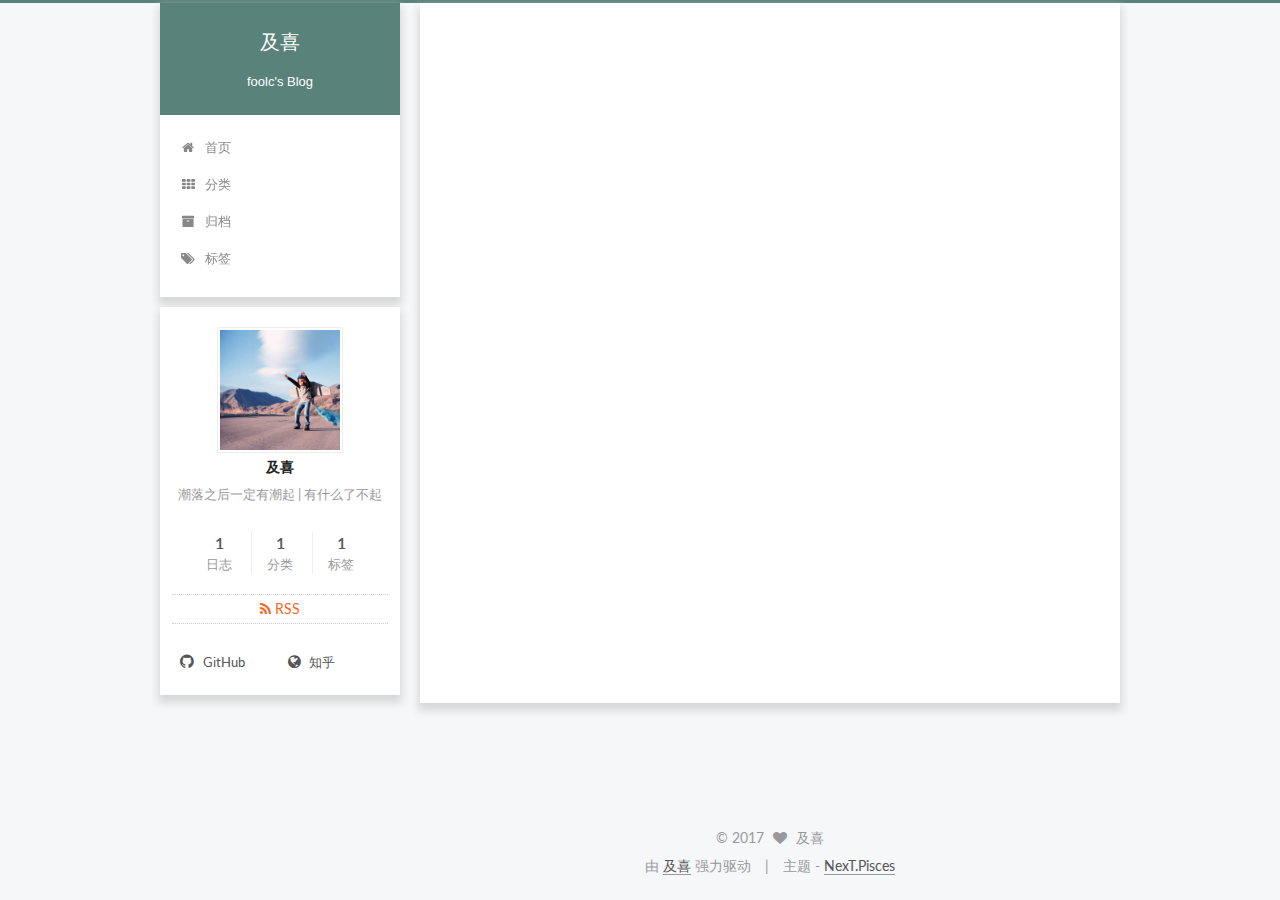
==== commit 7e8685fa: "Site updated: 2017-01-18 13:19:37" ====
--- a/index.html
+++ b/index.html
@@ -537,12 +537,12 @@
 
 
 <div class="powered-by">
-  由 <a class="theme-link" href="https://hexo.io">Hexo</a> 强力驱动
+  由 <a class="theme-link">及喜</a> 强力驱动
 </div>
 
 <div class="theme-info">
   主题 -
-  <a class="theme-link" href="https://github.com/iissnan/hexo-theme-next">
+  <a class="theme-link">
     NexT.Pisces
   </a>
 </div>
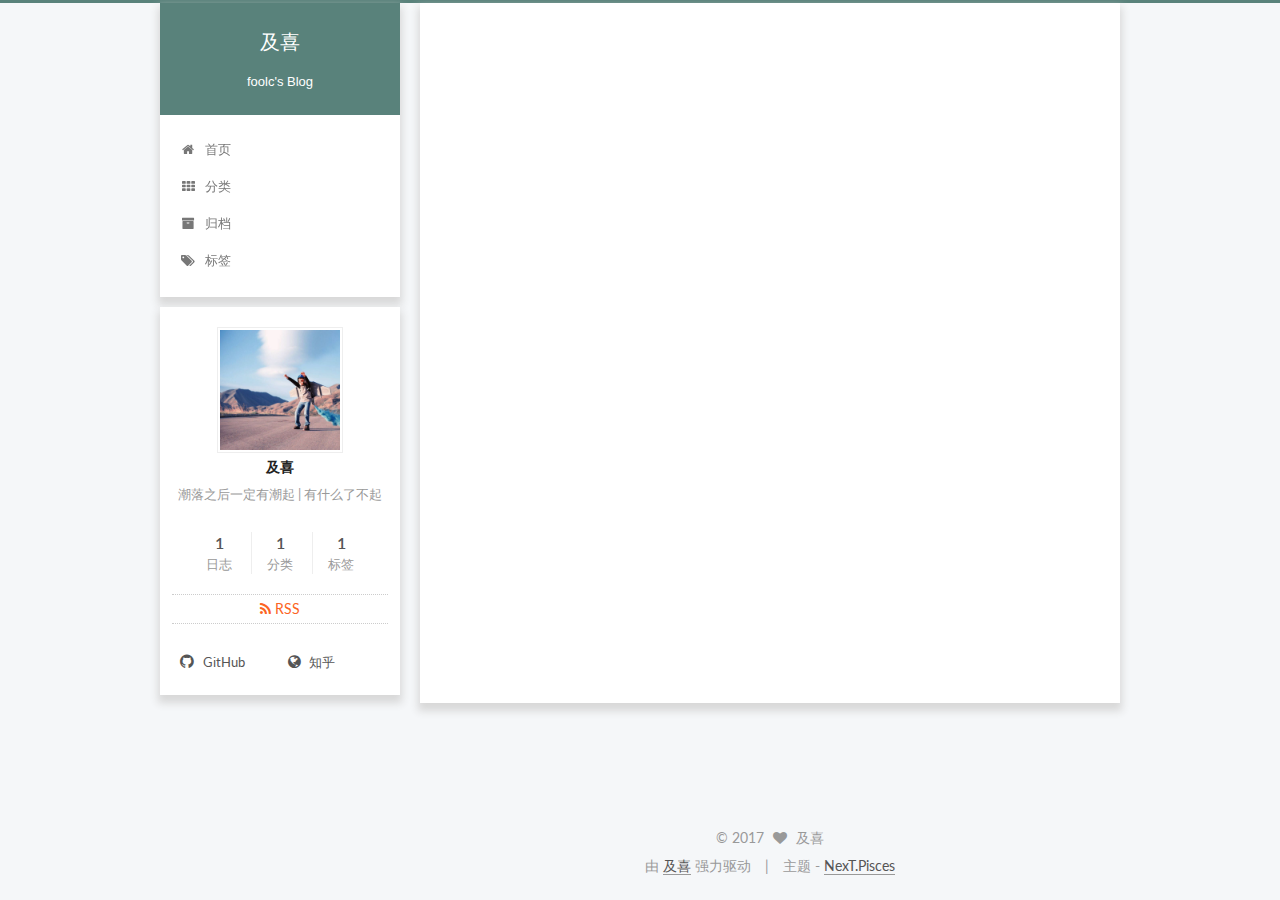
==== commit 671f3b13: "Site updated: 2017-01-18 14:13:23" ====
--- a/index.html
+++ b/index.html
@@ -365,7 +365,7 @@
 
       
         
-          <h2 id="写在前面"><a href="#写在前面" class="headerlink" title="写在前面"></a>写在前面</h2><p>从学校出来，一边实习，一边学习。学习网上大牛们的经验，学习新的知识，就希望有个地方能记录自己的学习记录和学习成果，所以给自己搭建了个平台，以此做记忆，写下我的故事，记下我的时间。</p>
+          <h2 id="写在前面"><a href="#写在前面" class="headerlink" title="写在前面"></a>写在前面</h2><p>从学校出来，一边实习，一边学习。学习大牛们经验的时候，就希望有个地方能记录自己的学习过程和学习成果，所以给自己搭建了个平台，以此做记忆，写下我的故事，记下我的时间。</p>
           <!--noindex-->
           <div class="post-button text-center">
             <a class="btn" href="/2017/01/12/hello-world/#more" rel="contents">
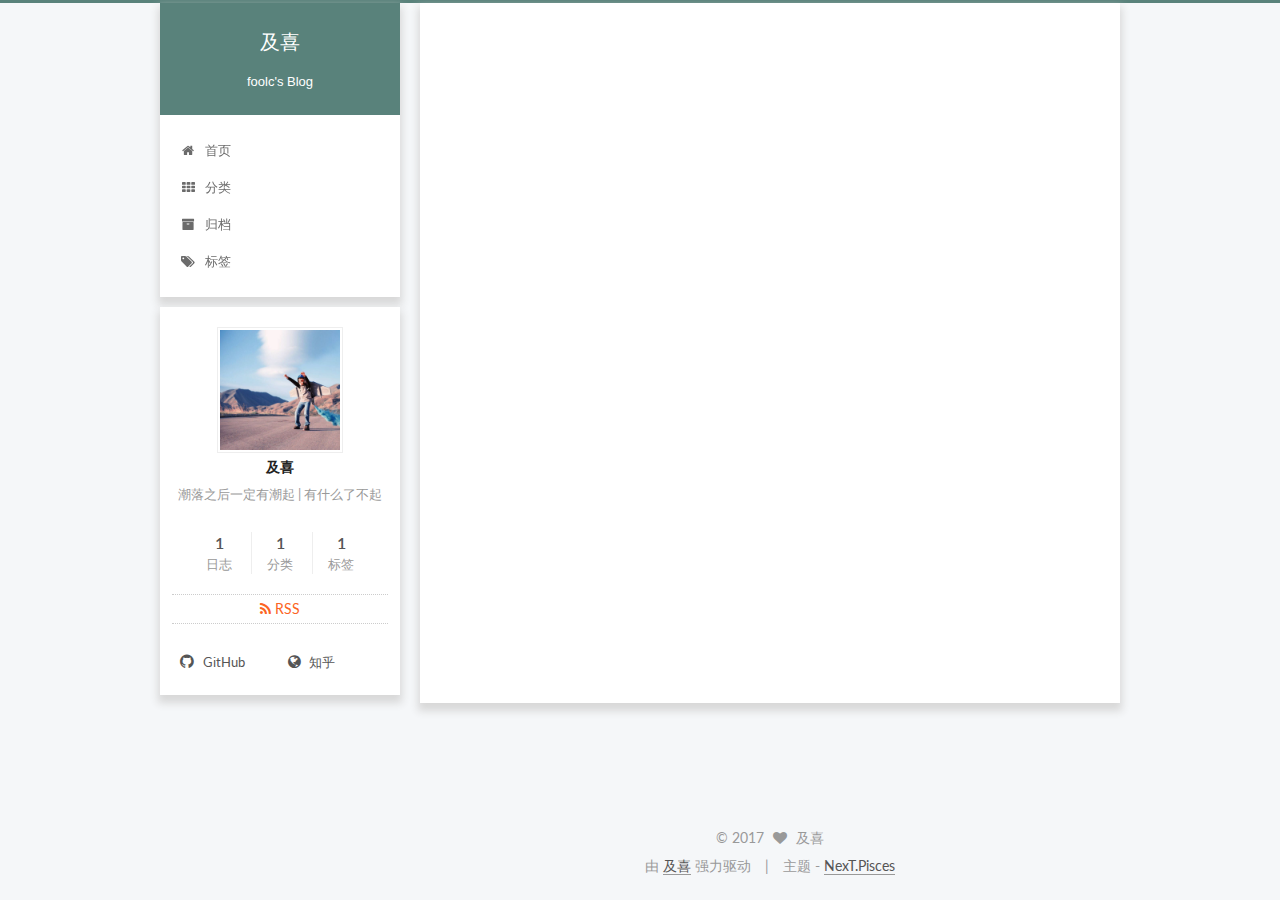
==== commit dabd059a: "Site updated: 2017-01-18 15:51:40" ====
--- a/index.html
+++ b/index.html
@@ -366,6 +366,10 @@
       
         
           <h2 id="写在前面"><a href="#写在前面" class="headerlink" title="写在前面"></a>写在前面</h2><p>从学校出来，一边实习，一边学习。学习大牛们经验的时候，就希望有个地方能记录自己的学习过程和学习成果，所以给自己搭建了个平台，以此做记忆，写下我的故事，记下我的时间。</p>
+<h3 id="关于时间"><a href="#关于时间" class="headerlink" title="关于时间"></a>关于时间</h3><blockquote>
+<p>时间是平等不均衡分布的，一天很长，一年很快</p>
+</blockquote>
+<p>这句话给了时间很好的解释。时间的流逝在不经意间。不是说珍惜时间不重要，却是活在当下，做好该做的事情，比起珍惜大概重要好多。<br>——只愿时间待我温柔。</p>
           <!--noindex-->
           <div class="post-button text-center">
             <a class="btn" href="/2017/01/12/hello-world/#more" rel="contents">
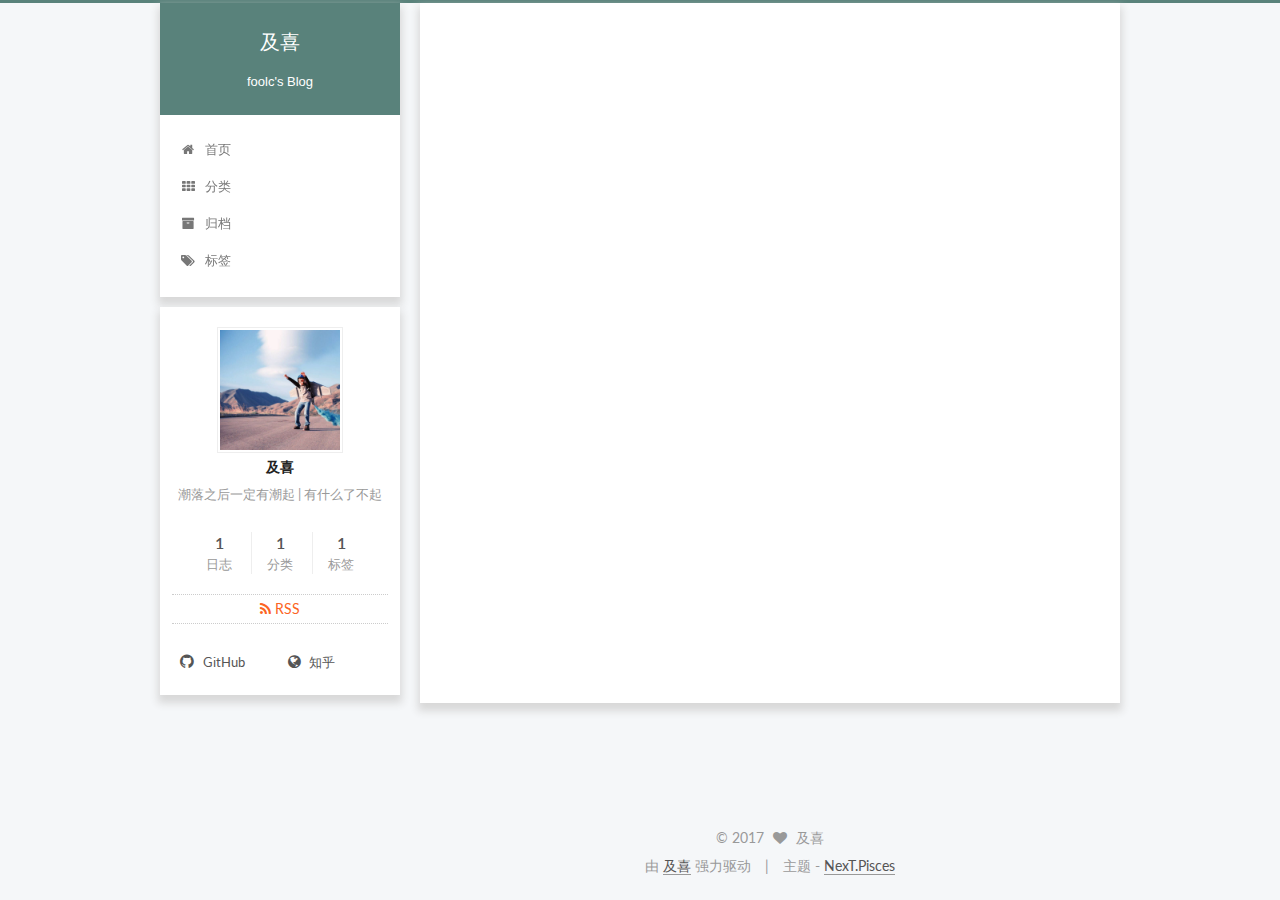
==== commit aa702271: "Site updated: 2017-01-18 16:03:46" ====
--- a/index.html
+++ b/index.html
@@ -107,8 +107,8 @@
     fancybox: true,
     motion: true,
     duoshuo: {
-      userId: '0',
-      author: '博主'
+      userId: '6374903986167743000',
+      author: '及喜'
     },
     algolia: {
       applicationID: '',
@@ -331,6 +331,16 @@
 
           
             
+              <span class="post-comments-count">
+                <span class="post-meta-divider">|</span>
+                <span class="post-meta-item-icon">
+                  <i class="fa fa-comment-o"></i>
+                </span>
+                <a href="/2017/01/12/hello-world/#comments" itemprop="discussionUrl">
+                  <span class="post-comments-count ds-thread-count" data-thread-key="2017/01/12/hello-world/" itemprop="commentCount"></span>
+                </a>
+              </span>
+            
           
 
           
@@ -633,28 +643,41 @@
 
   
 
-
-
-  
-
-
-
-
-	
-
-
-
-
-
-  
-
-
-
-
-
-  
-
-  
+  
+    
+  
+
+  <script type="text/javascript">
+    var duoshuoQuery = {short_name:"foolc"};
+    (function() {
+      var ds = document.createElement('script');
+      ds.type = 'text/javascript';ds.async = true;
+      ds.id = 'duoshuo-script';
+      ds.src = (document.location.protocol == 'https:' ? 'https:' : 'http:') + '//static.duoshuo.com/embed.js';
+      ds.charset = 'UTF-8';
+      (document.getElementsByTagName('head')[0]
+      || document.getElementsByTagName('body')[0]).appendChild(ds);
+    })();
+  </script>
+
+  
+    
+      
+      <script src="/lib/ua-parser-js/dist/ua-parser.min.js?v=0.7.9"></script>
+      <script src="/js/src/hook-duoshuo.js?v=5.1.0"></script>
+    
+    
+    <script src="/lib/ua-parser-js/dist/ua-parser.min.js?v=0.7.9"></script>
+    <script src="/js/src/hook-duoshuo.js"></script>
+  
+
+
+
+
+
+
+
+
 
 
 
--- a/css/main.css
+++ b/css/main.css
@@ -1686,7 +1686,7 @@
   width: 4px;
   height: 4px;
   border-radius: 50%;
-  background: #c333ff;
+  background: #c64b88;
 }
 .links-of-blogroll {
   font-size: 13px;
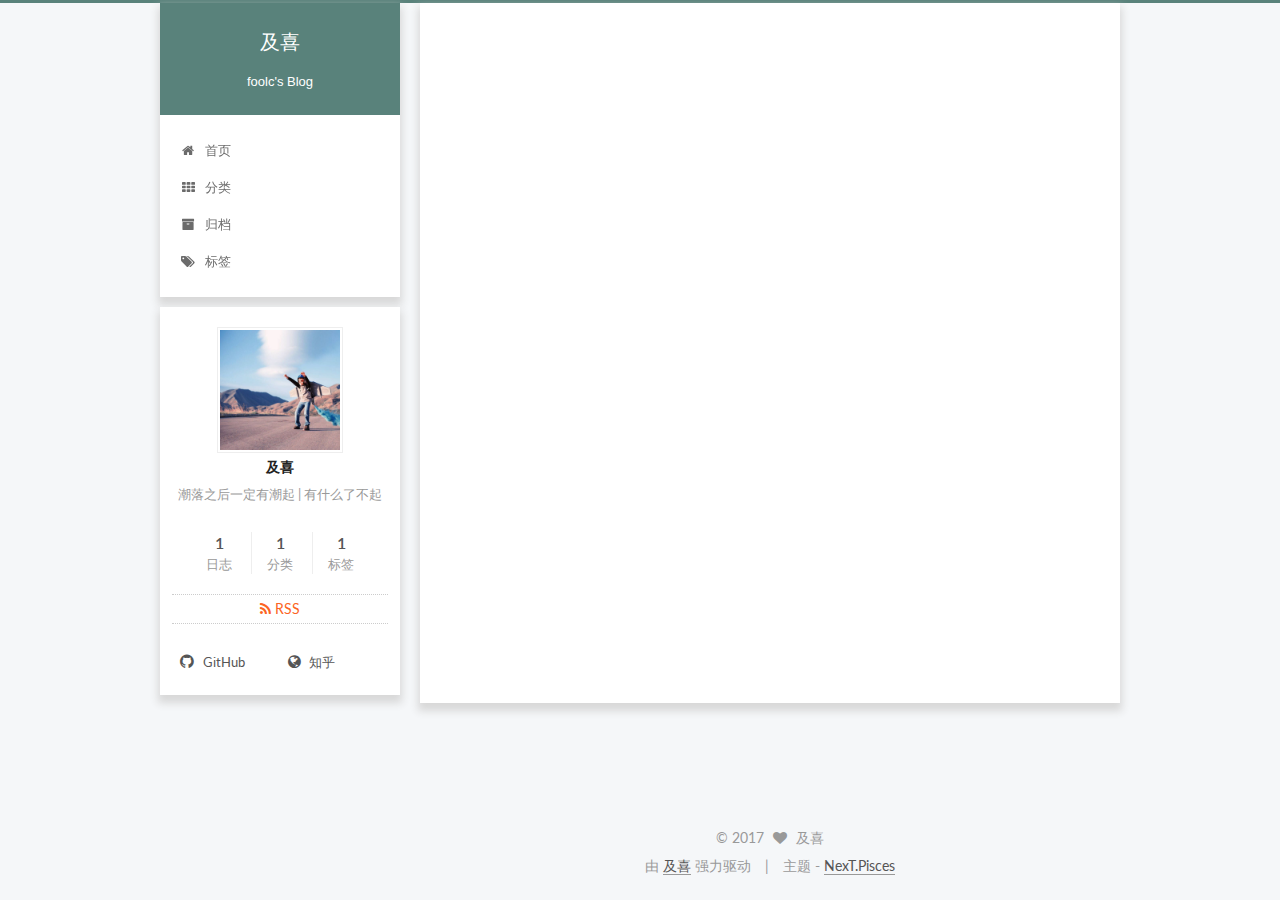
==== commit 7042c606: "Site updated: 2017-01-18 16:18:30" ====
--- a/index.html
+++ b/index.html
@@ -375,11 +375,8 @@
 
       
         
-          <h2 id="写在前面"><a href="#写在前面" class="headerlink" title="写在前面"></a>写在前面</h2><p>从学校出来，一边实习，一边学习。学习大牛们经验的时候，就希望有个地方能记录自己的学习过程和学习成果，所以给自己搭建了个平台，以此做记忆，写下我的故事，记下我的时间。</p>
-<h3 id="关于时间"><a href="#关于时间" class="headerlink" title="关于时间"></a>关于时间</h3><blockquote>
-<p>时间是平等不均衡分布的，一天很长，一年很快</p>
-</blockquote>
-<p>这句话给了时间很好的解释。时间的流逝在不经意间。不是说珍惜时间不重要，却是活在当下，做好该做的事情，比起珍惜大概重要好多。<br>——只愿时间待我温柔。</p>
+          <p><img src="http://ojyo71ylt.bkt.clouddn.com/timg.jpg" alt="梦想"></p>
+<h2 id="写在前面"><a href="#写在前面" class="headerlink" title="写在前面"></a>写在前面</h2><p>从学校出来，一边实习，一边学习。学习大牛们经验的时候，就希望有个地方能记录自己的学习过程和学习成果，所以给自己搭建了个平台，以此做记忆，写下我的故事，记下我的时间。</p>
           <!--noindex-->
           <div class="post-button text-center">
             <a class="btn" href="/2017/01/12/hello-world/#more" rel="contents">
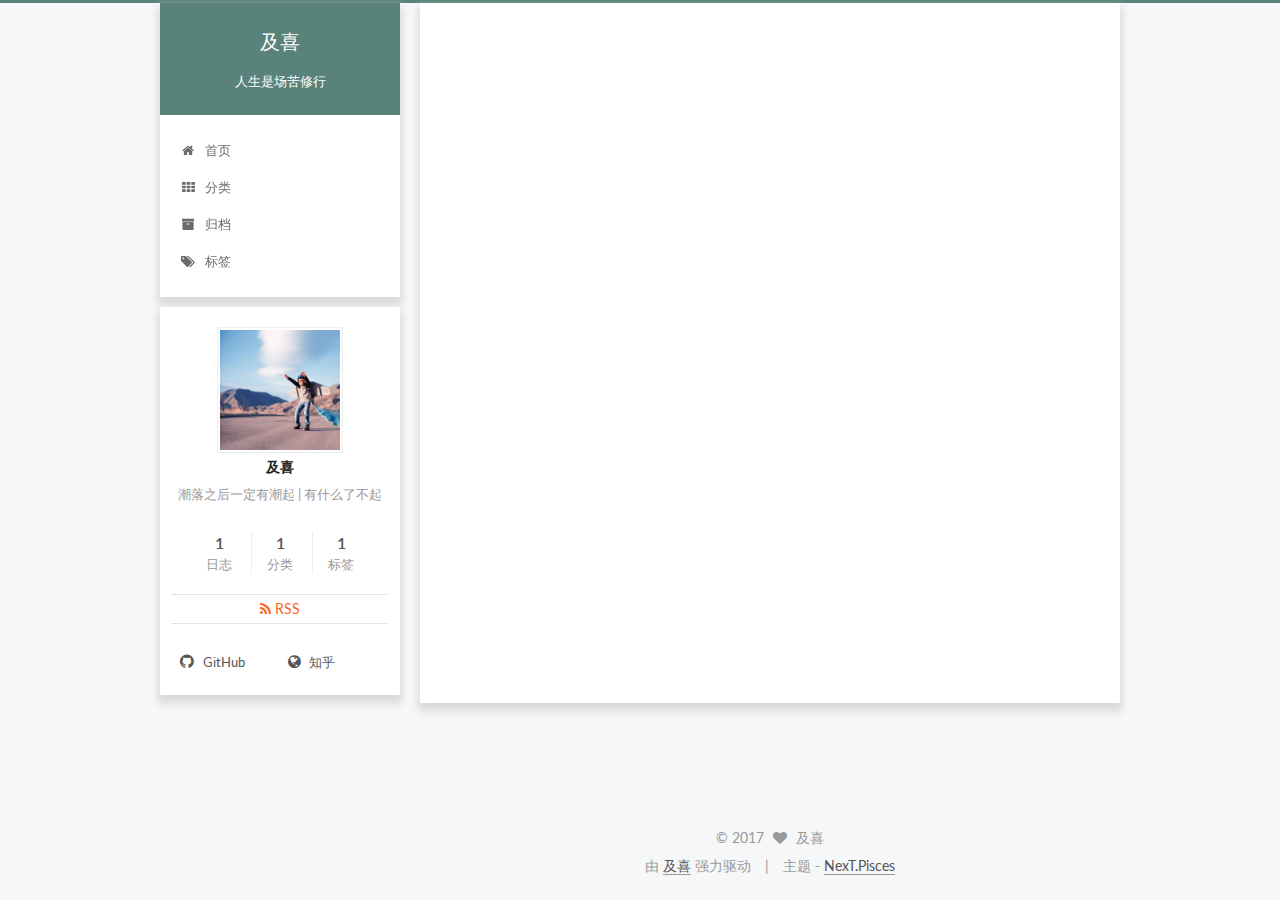
==== commit 5dbd8d90: "Site updated: 2017-01-19 09:18:34" ====
--- a/index.html
+++ b/index.html
@@ -166,7 +166,7 @@
     </a>
   </div>
     
-      <p class="site-subtitle">foolc's Blog</p>
+      <p class="site-subtitle">人生是场苦修行</p>
     
 </div>
 
@@ -295,7 +295,7 @@
               
                 <span class="post-meta-item-text">发表于</span>
               
-              <time title="Post created" itemprop="dateCreated datePublished" datetime="2017-01-12T12:01:50+08:00">
+              <time title="Post created" itemprop="dateCreated datePublished" datetime="2017-01-12T16:01:50+08:00">
                 2017-01-12
               </time>
             
